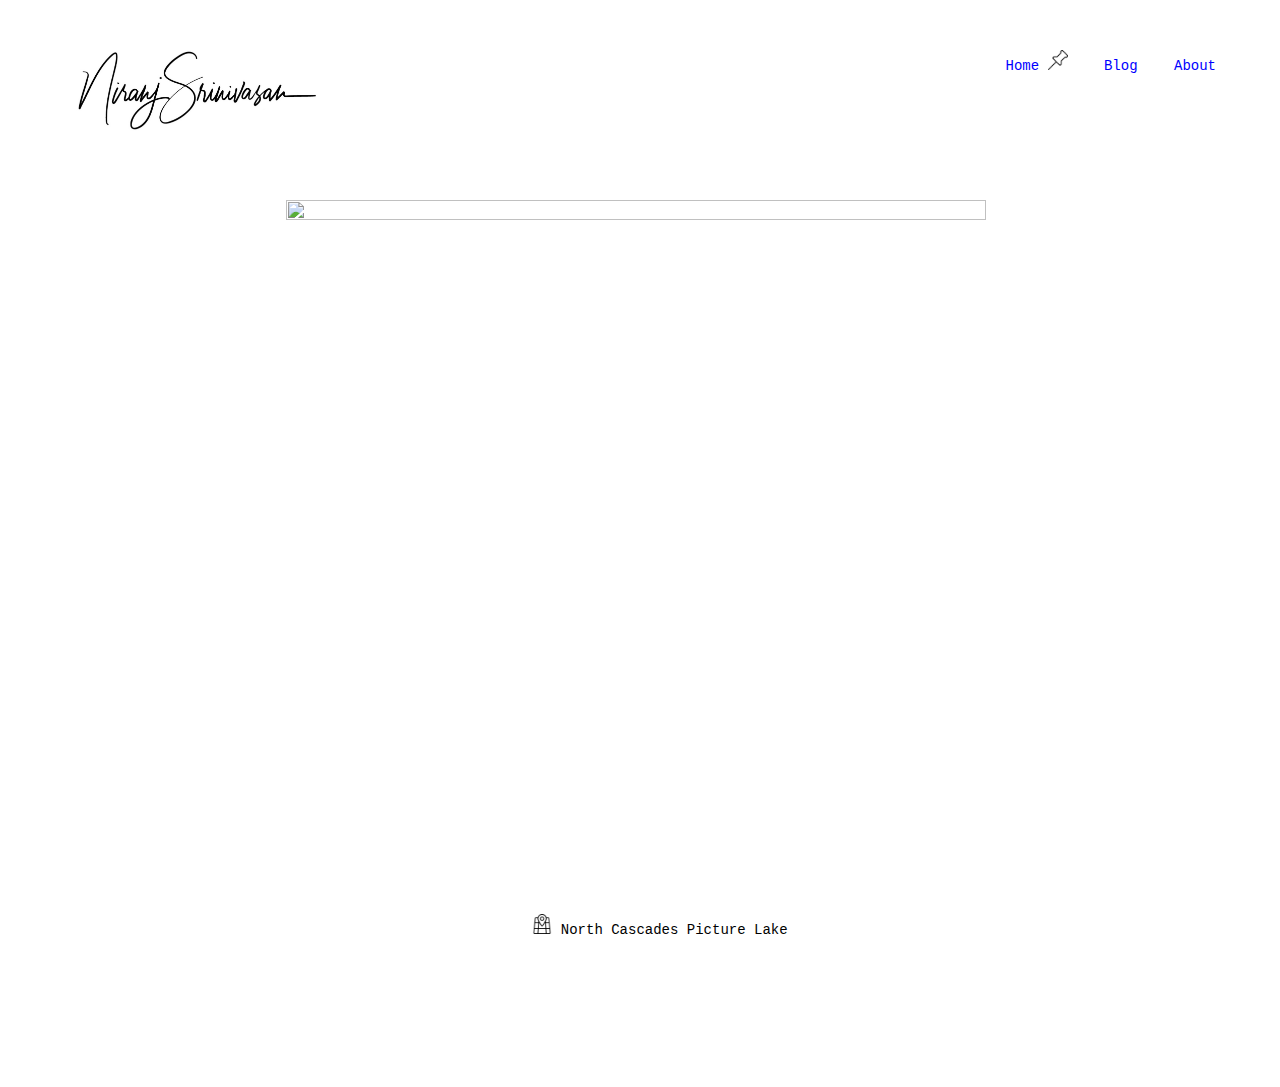
==== index.html @ 47a93896 "Fixed About" ====
<!DOCTYPE html>
<html>
<head>
    <meta charset="utf-8">
    <title>Niranj Srinivasan</title>
    <meta name="description" content="Blog covering photography, travel and technology from Niranj Srinivasan">  
    <meta name="author" content="Niranj Srinivasan"/>
    <link rel="stylesheet" href="/css/style.css?1571009532794">
    <meta name="viewport" content="width=device-width, initial-scale=1">
    <link rel="shortcut icon" href="favicon.ico" type="image/x-icon">
</head>
<body>
<img src="/photos/logo.JPG" alt="Niranj Srinivasan" width="256" height="256">
<div class="nav">
  <a href="index.html" title="Home">Home</a>
  <img height="20" width="20" name="location" src="/icons/pin.png" />
  <a href="blog.html" title="Blog">Blog</a>
  <a href="about.html" title="About">About</a>
</div>    
<div class="container">
<script language="JavaScript"> 
var i = 0; 
var path = new Array(); 
var captions = new Array();

path = ["/photos/hero/picture.JPG", "/photos/hero/natural.jpeg", "/photos/hero/nooksack.jpeg", "/photos/hero/santacruz.JPG", "/photos/hero/keyhole.jpg", "/photos/hero/tulips.JPEG", "/photos/hero/zabriske.jpg"];

captions = ["North Cascades Picture Lake", "Santa Cruz Natural Bridges", "North Cascades Nooksack Falls", "Santa Cruz Sunset", "Big Sur Keyhole Arch", "Skagit Valley Tulips", "Death valley Zabriske Point"];

function swapImage() 
{ 
document.slide.src = path[i]; 
document.getElementById('capslide').innerHTML = captions[i]; 
if(i < path.length - 1) i++; 
else i = 0; 
setTimeout("swapImage()",3000); 
} 
window.onload=swapImage; 
</script> 
<img height="700" name="slide" src="/photos/hero/picture.jpg" width="700" /><br />
<p align="center">
<img height="20" width="20" name="location" src="/icons/maps-pin.png" />
<label id="capslide"></label></p>
<br />
</div>
<script src="//instant.page/3.0.0" type="module" defer integrity="sha384-OeDn4XE77tdHo8pGtE1apMPmAipjoxUQ++eeJa6EtJCfHlvijigWiJpD7VDPWXV1"></script>
<!-- Global site tag (gtag.js) - Google Analytics -->
<script async src="https://www.googletagmanager.com/gtag/js?id=UA-151354692-1"></script>
<script>
  window.dataLayer = window.dataLayer || [];
  function gtag(){dataLayer.push(arguments);}
  gtag('js', new Date());

  gtag('config', 'UA-151354692-1');
</script>
</body>
</html>
---- css/style.css ----
body{font:14px/1.7 Menlo,Monaco,Lucida Console,Liberation Mono,DejaVu Sans Mono,Bitstream Vera Sans Mono,monospace;background:#fff;padding:3em 4em 5em;word-wrap:break-word}.container{max-width:748px;min-width:120px;margin:4em 4em 2em 222px}h1,h2,h3,h4,h5,h6{font-size:inherit}h2,h3{margin-top:2em}h1{font-family:Helvetica;font-size:21px;line-height:1.4}a{color:#00f;text-decoration:none}a:hover{background:#00f;color:#fff}.logo{float:left}.nav{float:right}.nav a{margin:0 0 0 2em}.light,.small{color:#000}.small{font-size:12px}hr{width:200px;margin:1.5em auto;border:none;border-top:1px solid #000;display:block}.caption,blockquote{color:#000}blockquote{font-style:italic;margin:0;padding:0 0 0 1em;border-left:1px solid #000}table{word-break:normal;word-break:keep-all;border-collapse:collapse;border-spacing:0;box-sizing:border-box;font-size:15px;line-height:24px}tr{box-sizing:border-box;border-top:1px solid #000;padding:0}td,th{box-sizing:border-box;border:1px solid #000;padding:5px 12px 6px}h1+.light{margin-top:-.75em;margin-bottom:1.5em}input[type=submit],input[type=text]{font:inherit;font-family:Helvetica;font-size:20px;padding:3px 6px;margin:1em 0;border:1px solid #000}input[type=text]{background:0 0;max-width:100%;min-width:300px;box-shadow:inset 0 1px 2px 0 rgba(0,0,0,.075)}input[type=submit]{padding:3px 12px;color:#00f;background:0 0;border:1px solid #00f;cursor:pointer}blockquote.twitter-tweet{display:block;width:500px;padding:0;max-width:100%;box-sizing:border-box;margin:1em 0;border-radius:5px;border:1px solid #e1e8ed;padding:32px 16px 32px;background:#fff;color:#aaa;font:normal 12px/1.33 "Helvetica Neue",sans-serif}blockquote.twitter-tweet p{color:#292f33;font:inherit;margin:36px 0 12px}.videoContainer{position:relative;height:0;overflow:hidden}.videoContainer.fourthree{padding-bottom:70%}.videoContainer.widescreen{padding-bottom:56.25%}.videoContainer embed,.videoContainer iframe,.videoContainer object{position:absolute;top:0;left:0;width:100%;height:100%;margin:0!important}@font-face{font-family:KaTeX_AMS;src:url(/plugins/katex/files/KaTeX_AMS-Regular.woff2) format("woff2"),url(/plugins/katex/files/KaTeX_AMS-Regular.woff) format("woff"),url(/plugins/katex/files/KaTeX_AMS-Regular.ttf) format("truetype");font-weight:400;font-style:normal}@font-face{font-family:KaTeX_Caligraphic;src:url(/plugins/katex/files/KaTeX_Caligraphic-Bold.woff2) format("woff2"),url(/plugins/katex/files/KaTeX_Caligraphic-Bold.woff) format("woff"),url(/plugins/katex/files/KaTeX_Caligraphic-Bold.ttf) format("truetype");font-weight:700;font-style:normal}@font-face{font-family:KaTeX_Caligraphic;src:url(/plugins/katex/files/KaTeX_Caligraphic-Regular.woff2) format("woff2"),url(/plugins/katex/files/KaTeX_Caligraphic-Regular.woff) format("woff"),url(/plugins/katex/files/KaTeX_Caligraphic-Regular.ttf) format("truetype");font-weight:400;font-style:normal}@font-face{font-family:KaTeX_Fraktur;src:url(/plugins/katex/files/KaTeX_Fraktur-Bold.woff2) format("woff2"),url(/plugins/katex/files/KaTeX_Fraktur-Bold.woff) format("woff"),url(/plugins/katex/files/KaTeX_Fraktur-Bold.ttf) format("truetype");font-weight:700;font-style:normal}@font-face{font-family:KaTeX_Fraktur;src:url(/plugins/katex/files/KaTeX_Fraktur-Regular.woff2) format("woff2"),url(/plugins/katex/files/KaTeX_Fraktur-Regular.woff) format("woff"),url(/plugins/katex/files/KaTeX_Fraktur-Regular.ttf) format("truetype");font-weight:400;font-style:normal}@font-face{font-family:KaTeX_Main;src:url(/plugins/katex/files/KaTeX_Main-Bold.woff2) format("woff2"),url(/plugins/katex/files/KaTeX_Main-Bold.woff) format("woff"),url(/plugins/katex/files/KaTeX_Main-Bold.ttf) format("truetype");font-weight:700;font-style:normal}@font-face{font-family:KaTeX_Main;src:url(/plugins/katex/files/KaTeX_Main-BoldItalic.woff2) format("woff2"),url(/plugins/katex/files/KaTeX_Main-BoldItalic.woff) format("woff"),url(/plugins/katex/files/KaTeX_Main-BoldItalic.ttf) format("truetype");font-weight:700;font-style:italic}@font-face{font-family:KaTeX_Main;src:url(/plugins/katex/files/KaTeX_Main-Italic.woff2) format("woff2"),url(/plugins/katex/files/KaTeX_Main-Italic.woff) format("woff"),url(/plugins/katex/files/KaTeX_Main-Italic.ttf) format("truetype");font-weight:400;font-style:italic}@font-face{font-family:KaTeX_Main;src:url(/plugins/katex/files/KaTeX_Main-Regular.woff2) format("woff2"),url(/plugins/katex/files/KaTeX_Main-Regular.woff) format("woff"),url(/plugins/katex/files/KaTeX_Main-Regular.ttf) format("truetype");font-weight:400;font-style:normal}@font-face{font-family:KaTeX_Math;src:url(/plugins/katex/files/KaTeX_Math-BoldItalic.woff2) format("woff2"),url(/plugins/katex/files/KaTeX_Math-BoldItalic.woff) format("woff"),url(/plugins/katex/files/KaTeX_Math-BoldItalic.ttf) format("truetype");font-weight:700;font-style:italic}@font-face{font-family:KaTeX_Math;src:url(/plugins/katex/files/KaTeX_Math-Italic.woff2) format("woff2"),url(/plugins/katex/files/KaTeX_Math-Italic.woff) format("woff"),url(/plugins/katex/files/KaTeX_Math-Italic.ttf) format("truetype");font-weight:400;font-style:italic}@font-face{font-family:KaTeX_SansSerif;src:url(/plugins/katex/files/KaTeX_SansSerif-Bold.woff2) format("woff2"),url(/plugins/katex/files/KaTeX_SansSerif-Bold.woff) format("woff"),url(/plugins/katex/files/KaTeX_SansSerif-Bold.ttf) format("truetype");font-weight:700;font-style:normal}@font-face{font-family:KaTeX_SansSerif;src:url(/plugins/katex/files/KaTeX_SansSerif-Italic.woff2) format("woff2"),url(/plugins/katex/files/KaTeX_SansSerif-Italic.woff) format("woff"),url(/plugins/katex/files/KaTeX_SansSerif-Italic.ttf) format("truetype");font-weight:400;font-style:italic}@font-face{font-family:KaTeX_SansSerif;src:url(/plugins/katex/files/KaTeX_SansSerif-Regular.woff2) format("woff2"),url(/plugins/katex/files/KaTeX_SansSerif-Regular.woff) format("woff"),url(/plugins/katex/files/KaTeX_SansSerif-Regular.ttf) format("truetype");font-weight:400;font-style:normal}@font-face{font-family:KaTeX_Script;src:url(/plugins/katex/files/KaTeX_Script-Regular.woff2) format("woff2"),url(/plugins/katex/files/KaTeX_Script-Regular.woff) format("woff"),url(/plugins/katex/files/KaTeX_Script-Regular.ttf) format("truetype");font-weight:400;font-style:normal}@font-face{font-family:KaTeX_Size1;src:url(/plugins/katex/files/KaTeX_Size1-Regular.woff2) format("woff2"),url(/plugins/katex/files/KaTeX_Size1-Regular.woff) format("woff"),url(/plugins/katex/files/KaTeX_Size1-Regular.ttf) format("truetype");font-weight:400;font-style:normal}@font-face{font-family:KaTeX_Size2;src:url(/plugins/katex/files/KaTeX_Size2-Regular.woff2) format("woff2"),url(/plugins/katex/files/KaTeX_Size2-Regular.woff) format("woff"),url(/plugins/katex/files/KaTeX_Size2-Regular.ttf) format("truetype");font-weight:400;font-style:normal}@font-face{font-family:KaTeX_Size3;src:url(/plugins/katex/files/KaTeX_Size3-Regular.woff2) format("woff2"),url(/plugins/katex/files/KaTeX_Size3-Regular.woff) format("woff"),url(/plugins/katex/files/KaTeX_Size3-Regular.ttf) format("truetype");font-weight:400;font-style:normal}@font-face{font-family:KaTeX_Size4;src:url(/plugins/katex/files/KaTeX_Size4-Regular.woff2) format("woff2"),url(/plugins/katex/files/KaTeX_Size4-Regular.woff) format("woff"),url(/plugins/katex/files/KaTeX_Size4-Regular.ttf) format("truetype");font-weight:400;font-style:normal}@font-face{font-family:KaTeX_Typewriter;src:url(/plugins/katex/files/KaTeX_Typewriter-Regular.woff2) format("woff2"),url(/plugins/katex/files/KaTeX_Typewriter-Regular.woff) format("woff"),url(/plugins/katex/files/KaTeX_Typewriter-Regular.ttf) format("truetype");font-weight:400;font-style:normal}@media screen{.katex .mtable .vertical-separator{min-width:1px}.katex .hdashline,.katex .hline,.katex .mfrac .frac-line,.katex .overline .overline-line,.katex .rule,.katex .underline .underline-line{min-height:1px}}.katex-display{display:block;margin:1em 0;text-align:center}.katex-display>.katex{display:block;text-align:center;white-space:nowrap}.katex-display>.katex>.katex-html{display:block}.katex-display>.katex>.katex-html>.tag{position:absolute;right:0}.katex{font:normal 1.21em KaTeX_Main,Times New Roman,serif;line-height:1.2;text-indent:0;text-rendering:auto}.katex *{-ms-high-contrast-adjust:none!important}.katex .katex-mathml{position:absolute;clip:rect(1px,1px,1px,1px);padding:0;border:0;height:1px;width:1px;overflow:hidden}.katex .katex-html>.newline{display:block}.katex .base{position:relative;white-space:nowrap;width:min-content}.katex .base,.katex .strut{display:inline-block}.katex .textbf{font-weight:700}.katex .textit{font-style:italic}.katex .textrm{font-family:KaTeX_Main}.katex .textsf{font-family:KaTeX_SansSerif}.katex .texttt{font-family:KaTeX_Typewriter}.katex .mathit{font-family:KaTeX_Math;font-style:italic}.katex .mathrm{font-style:normal}.katex .mathbf{font-family:KaTeX_Main;font-weight:700}.katex .boldsymbol{font-family:KaTeX_Math;font-weight:700;font-style:italic}.katex .amsrm,.katex .mathbb,.katex .textbb{font-family:KaTeX_AMS}.katex .mathcal{font-family:KaTeX_Caligraphic}.katex .mathfrak,.katex .textfrak{font-family:KaTeX_Fraktur}.katex .mathtt{font-family:KaTeX_Typewriter}.katex .mathscr,.katex .textscr{font-family:KaTeX_Script}.katex .mathsf,.katex .textsf{font-family:KaTeX_SansSerif}.katex .mainit{font-family:KaTeX_Main;font-style:italic}.katex .mainrm{font-family:KaTeX_Main;font-style:normal}.katex .vlist-t{display:inline-table;table-layout:fixed}.katex .vlist-r{display:table-row}.katex .vlist{display:table-cell;vertical-align:bottom;position:relative}.katex .vlist>span{display:block;height:0;position:relative}.katex .vlist>span>span{display:inline-block}.katex .vlist>span>.pstrut{overflow:hidden;width:0}.katex .vlist-t2{margin-right:-2px}.katex .vlist-s{display:table-cell;vertical-align:bottom;font-size:1px;width:2px;min-width:2px}.katex .msupsub{text-align:left}.katex .mfrac>span>span{text-align:center}.katex .mfrac .frac-line{display:inline-block;width:100%;border-bottom-style:solid}.katex .mspace{display:inline-block}.katex .clap,.katex .llap,.katex .rlap{width:0;position:relative}.katex .clap>.inner,.katex .llap>.inner,.katex .rlap>.inner{position:absolute}.katex .clap>.fix,.katex .llap>.fix,.katex .rlap>.fix{display:inline-block}.katex .llap>.inner{right:0}.katex .clap>.inner,.katex .rlap>.inner{left:0}.katex .clap>.inner>span{margin-left:-50%;margin-right:50%}.katex .rule{display:inline-block;border:0 solid;position:relative}.katex .hline,.katex .overline .overline-line,.katex .underline .underline-line{display:inline-block;width:100%;border-bottom-style:solid}.katex .hdashline{display:inline-block;width:100%;border-bottom-style:dashed}.katex .sqrt>.root{margin-left:.27777778em;margin-right:-.55555556em}.katex .fontsize-ensurer,.katex .sizing{display:inline-block}.katex .fontsize-ensurer.reset-size1.size1,.katex .sizing.reset-size1.size1{font-size:1em}.katex .fontsize-ensurer.reset-size1.size2,.katex .sizing.reset-size1.size2{font-size:1.2em}.katex .fontsize-ensurer.reset-size1.size3,.katex .sizing.reset-size1.size3{font-size:1.4em}.katex .fontsize-ensurer.reset-size1.size4,.katex .sizing.reset-size1.size4{font-size:1.6em}.katex .fontsize-ensurer.reset-size1.size5,.katex .sizing.reset-size1.size5{font-size:1.8em}.katex .fontsize-ensurer.reset-size1.size6,.katex .sizing.reset-size1.size6{font-size:2em}.katex .fontsize-ensurer.reset-size1.size7,.katex .sizing.reset-size1.size7{font-size:2.4em}.katex .fontsize-ensurer.reset-size1.size8,.katex .sizing.reset-size1.size8{font-size:2.88em}.katex .fontsize-ensurer.reset-size1.size9,.katex .sizing.reset-size1.size9{font-size:3.456em}.katex .fontsize-ensurer.reset-size1.size10,.katex .sizing.reset-size1.size10{font-size:4.148em}.katex .fontsize-ensurer.reset-size1.size11,.katex .sizing.reset-size1.size11{font-size:4.976em}.katex .fontsize-ensurer.reset-size2.size1,.katex .sizing.reset-size2.size1{font-size:.83333333em}.katex .fontsize-ensurer.reset-size2.size2,.katex .sizing.reset-size2.size2{font-size:1em}.katex .fontsize-ensurer.reset-size2.size3,.katex .sizing.reset-size2.size3{font-size:1.16666667em}.katex .fontsize-ensurer.reset-size2.size4,.katex .sizing.reset-size2.size4{font-size:1.33333333em}.katex .fontsize-ensurer.reset-size2.size5,.katex .sizing.reset-size2.size5{font-size:1.5em}.katex .fontsize-ensurer.reset-size2.size6,.katex .sizing.reset-size2.size6{font-size:1.66666667em}.katex .fontsize-ensurer.reset-size2.size7,.katex .sizing.reset-size2.size7{font-size:2em}.katex .fontsize-ensurer.reset-size2.size8,.katex .sizing.reset-size2.size8{font-size:2.4em}.katex .fontsize-ensurer.reset-size2.size9,.katex .sizing.reset-size2.size9{font-size:2.88em}.katex .fontsize-ensurer.reset-size2.size10,.katex .sizing.reset-size2.size10{font-size:3.45666667em}.katex .fontsize-ensurer.reset-size2.size11,.katex .sizing.reset-size2.size11{font-size:4.14666667em}.katex .fontsize-ensurer.reset-size3.size1,.katex .sizing.reset-size3.size1{font-size:.71428571em}.katex .fontsize-ensurer.reset-size3.size2,.katex .sizing.reset-size3.size2{font-size:.85714286em}.katex .fontsize-ensurer.reset-size3.size3,.katex .sizing.reset-size3.size3{font-size:1em}.katex .fontsize-ensurer.reset-size3.size4,.katex .sizing.reset-size3.size4{font-size:1.14285714em}.katex .fontsize-ensurer.reset-size3.size5,.katex .sizing.reset-size3.size5{font-size:1.28571429em}.katex .fontsize-ensurer.reset-size3.size6,.katex .sizing.reset-size3.size6{font-size:1.42857143em}.katex .fontsize-ensurer.reset-size3.size7,.katex .sizing.reset-size3.size7{font-size:1.71428571em}.katex .fontsize-ensurer.reset-size3.size8,.katex .sizing.reset-size3.size8{font-size:2.05714286em}.katex .fontsize-ensurer.reset-size3.size9,.katex .sizing.reset-size3.size9{font-size:2.46857143em}.katex .fontsize-ensurer.reset-size3.size10,.katex .sizing.reset-size3.size10{font-size:2.96285714em}.katex .fontsize-ensurer.reset-size3.size11,.katex .sizing.reset-size3.size11{font-size:3.55428571em}.katex .fontsize-ensurer.reset-size4.size1,.katex .sizing.reset-size4.size1{font-size:.625em}.katex .fontsize-ensurer.reset-size4.size2,.katex .sizing.reset-size4.size2{font-size:.75em}.katex .fontsize-ensurer.reset-size4.size3,.katex .sizing.reset-size4.size3{font-size:.875em}.katex .fontsize-ensurer.reset-size4.size4,.katex .sizing.reset-size4.size4{font-size:1em}.katex .fontsize-ensurer.reset-size4.size5,.katex .sizing.reset-size4.size5{font-size:1.125em}.katex .fontsize-ensurer.reset-size4.size6,.katex .sizing.reset-size4.size6{font-size:1.25em}.katex .fontsize-ensurer.reset-size4.size7,.katex .sizing.reset-size4.size7{font-size:1.5em}.katex .fontsize-ensurer.reset-size4.size8,.katex .sizing.reset-size4.size8{font-size:1.8em}.katex .fontsize-ensurer.reset-size4.size9,.katex .sizing.reset-size4.size9{font-size:2.16em}.katex .fontsize-ensurer.reset-size4.size10,.katex .sizing.reset-size4.size10{font-size:2.5925em}.katex .fontsize-ensurer.reset-size4.size11,.katex .sizing.reset-size4.size11{font-size:3.11em}.katex .fontsize-ensurer.reset-size5.size1,.katex .sizing.reset-size5.size1{font-size:.55555556em}.katex .fontsize-ensurer.reset-size5.size2,.katex .sizing.reset-size5.size2{font-size:.66666667em}.katex .fontsize-ensurer.reset-size5.size3,.katex .sizing.reset-size5.size3{font-size:.77777778em}.katex .fontsize-ensurer.reset-size5.size4,.katex .sizing.reset-size5.size4{font-size:.88888889em}.katex .fontsize-ensurer.reset-size5.size5,.katex .sizing.reset-size5.size5{font-size:1em}.katex .fontsize-ensurer.reset-size5.size6,.katex .sizing.reset-size5.size6{font-size:1.11111111em}.katex .fontsize-ensurer.reset-size5.size7,.katex .sizing.reset-size5.size7{font-size:1.33333333em}.katex .fontsize-ensurer.reset-size5.size8,.katex .sizing.reset-size5.size8{font-size:1.6em}.katex .fontsize-ensurer.reset-size5.size9,.katex .sizing.reset-size5.size9{font-size:1.92em}.katex .fontsize-ensurer.reset-size5.size10,.katex .sizing.reset-size5.size10{font-size:2.30444444em}.katex .fontsize-ensurer.reset-size5.size11,.katex .sizing.reset-size5.size11{font-size:2.76444444em}.katex .fontsize-ensurer.reset-size6.size1,.katex .sizing.reset-size6.size1{font-size:.5em}.katex .fontsize-ensurer.reset-size6.size2,.katex .sizing.reset-size6.size2{font-size:.6em}.katex .fontsize-ensurer.reset-size6.size3,.katex .sizing.reset-size6.size3{font-size:.7em}.katex .fontsize-ensurer.reset-size6.size4,.katex .sizing.reset-size6.size4{font-size:.8em}.katex .fontsize-ensurer.reset-size6.size5,.katex .sizing.reset-size6.size5{font-size:.9em}.katex .fontsize-ensurer.reset-size6.size6,.katex .sizing.reset-size6.size6{font-size:1em}.katex .fontsize-ensurer.reset-size6.size7,.katex .sizing.reset-size6.size7{font-size:1.2em}.katex .fontsize-ensurer.reset-size6.size8,.katex .sizing.reset-size6.size8{font-size:1.44em}.katex .fontsize-ensurer.reset-size6.size9,.katex .sizing.reset-size6.size9{font-size:1.728em}.katex .fontsize-ensurer.reset-size6.size10,.katex .sizing.reset-size6.size10{font-size:2.074em}.katex .fontsize-ensurer.reset-size6.size11,.katex .sizing.reset-size6.size11{font-size:2.488em}.katex .fontsize-ensurer.reset-size7.size1,.katex .sizing.reset-size7.size1{font-size:.41666667em}.katex .fontsize-ensurer.reset-size7.size2,.katex .sizing.reset-size7.size2{font-size:.5em}.katex .fontsize-ensurer.reset-size7.size3,.katex .sizing.reset-size7.size3{font-size:.58333333em}.katex .fontsize-ensurer.reset-size7.size4,.katex .sizing.reset-size7.size4{font-size:.66666667em}.katex .fontsize-ensurer.reset-size7.size5,.katex .sizing.reset-size7.size5{font-size:.75em}.katex .fontsize-ensurer.reset-size7.size6,.katex .sizing.reset-size7.size6{font-size:.83333333em}.katex .fontsize-ensurer.reset-size7.size7,.katex .sizing.reset-size7.size7{font-size:1em}.katex .fontsize-ensurer.reset-size7.size8,.katex .sizing.reset-size7.size8{font-size:1.2em}.katex .fontsize-ensurer.reset-size7.size9,.katex .sizing.reset-size7.size9{font-size:1.44em}.katex .fontsize-ensurer.reset-size7.size10,.katex .sizing.reset-size7.size10{font-size:1.72833333em}.katex .fontsize-ensurer.reset-size7.size11,.katex .sizing.reset-size7.size11{font-size:2.07333333em}.katex .fontsize-ensurer.reset-size8.size1,.katex .sizing.reset-size8.size1{font-size:.34722222em}.katex .fontsize-ensurer.reset-size8.size2,.katex .sizing.reset-size8.size2{font-size:.41666667em}.katex .fontsize-ensurer.reset-size8.size3,.katex .sizing.reset-size8.size3{font-size:.48611111em}.katex .fontsize-ensurer.reset-size8.size4,.katex .sizing.reset-size8.size4{font-size:.55555556em}.katex .fontsize-ensurer.reset-size8.size5,.katex .sizing.reset-size8.size5{font-size:.625em}.katex .fontsize-ensurer.reset-size8.size6,.katex .sizing.reset-size8.size6{font-size:.69444444em}.katex .fontsize-ensurer.reset-size8.size7,.katex .sizing.reset-size8.size7{font-size:.83333333em}.katex .fontsize-ensurer.reset-size8.size8,.katex .sizing.reset-size8.size8{font-size:1em}.katex .fontsize-ensurer.reset-size8.size9,.katex .sizing.reset-size8.size9{font-size:1.2em}.katex .fontsize-ensurer.reset-size8.size10,.katex .sizing.reset-size8.size10{font-size:1.44027778em}.katex .fontsize-ensurer.reset-size8.size11,.katex .sizing.reset-size8.size11{font-size:1.72777778em}.katex .fontsize-ensurer.reset-size9.size1,.katex .sizing.reset-size9.size1{font-size:.28935185em}.katex .fontsize-ensurer.reset-size9.size2,.katex .sizing.reset-size9.size2{font-size:.34722222em}.katex .fontsize-ensurer.reset-size9.size3,.katex .sizing.reset-size9.size3{font-size:.40509259em}.katex .fontsize-ensurer.reset-size9.size4,.katex .sizing.reset-size9.size4{font-size:.46296296em}.katex .fontsize-ensurer.reset-size9.size5,.katex .sizing.reset-size9.size5{font-size:.52083333em}.katex .fontsize-ensurer.reset-size9.size6,.katex .sizing.reset-size9.size6{font-size:.5787037em}.katex .fontsize-ensurer.reset-size9.size7,.katex .sizing.reset-size9.size7{font-size:.69444444em}.katex .fontsize-ensurer.reset-size9.size8,.katex .sizing.reset-size9.size8{font-size:.83333333em}.katex .fontsize-ensurer.reset-size9.size9,.katex .sizing.reset-size9.size9{font-size:1em}.katex .fontsize-ensurer.reset-size9.size10,.katex .sizing.reset-size9.size10{font-size:1.20023148em}.katex .fontsize-ensurer.reset-size9.size11,.katex .sizing.reset-size9.size11{font-size:1.43981481em}.katex .fontsize-ensurer.reset-size10.size1,.katex .sizing.reset-size10.size1{font-size:.24108004em}.katex .fontsize-ensurer.reset-size10.size2,.katex .sizing.reset-size10.size2{font-size:.28929605em}.katex .fontsize-ensurer.reset-size10.size3,.katex .sizing.reset-size10.size3{font-size:.33751205em}.katex .fontsize-ensurer.reset-size10.size4,.katex .sizing.reset-size10.size4{font-size:.38572806em}.katex .fontsize-ensurer.reset-size10.size5,.katex .sizing.reset-size10.size5{font-size:.43394407em}.katex .fontsize-ensurer.reset-size10.size6,.katex .sizing.reset-size10.size6{font-size:.48216008em}.katex .fontsize-ensurer.reset-size10.size7,.katex .sizing.reset-size10.size7{font-size:.57859209em}.katex .fontsize-ensurer.reset-size10.size8,.katex .sizing.reset-size10.size8{font-size:.69431051em}.katex .fontsize-ensurer.reset-size10.size9,.katex .sizing.reset-size10.size9{font-size:.83317261em}.katex .fontsize-ensurer.reset-size10.size10,.katex .sizing.reset-size10.size10{font-size:1em}.katex .fontsize-ensurer.reset-size10.size11,.katex .sizing.reset-size10.size11{font-size:1.19961427em}.katex .fontsize-ensurer.reset-size11.size1,.katex .sizing.reset-size11.size1{font-size:.20096463em}.katex .fontsize-ensurer.reset-size11.size2,.katex .sizing.reset-size11.size2{font-size:.24115756em}.katex .fontsize-ensurer.reset-size11.size3,.katex .sizing.reset-size11.size3{font-size:.28135048em}.katex .fontsize-ensurer.reset-size11.size4,.katex .sizing.reset-size11.size4{font-size:.32154341em}.katex .fontsize-ensurer.reset-size11.size5,.katex .sizing.reset-size11.size5{font-size:.36173633em}.katex .fontsize-ensurer.reset-size11.size6,.katex .sizing.reset-size11.size6{font-size:.40192926em}.katex .fontsize-ensurer.reset-size11.size7,.katex .sizing.reset-size11.size7{font-size:.48231511em}.katex .fontsize-ensurer.reset-size11.size8,.katex .sizing.reset-size11.size8{font-size:.57877814em}.katex .fontsize-ensurer.reset-size11.size9,.katex .sizing.reset-size11.size9{font-size:.69453376em}.katex .fontsize-ensurer.reset-size11.size10,.katex .sizing.reset-size11.size10{font-size:.83360129em}.katex .fontsize-ensurer.reset-size11.size11,.katex .sizing.reset-size11.size11{font-size:1em}.katex .delimsizing.size1{font-family:KaTeX_Size1}.katex .delimsizing.size2{font-family:KaTeX_Size2}.katex .delimsizing.size3{font-family:KaTeX_Size3}.katex .delimsizing.size4{font-family:KaTeX_Size4}.katex .delimsizing.mult .delim-size1>span{font-family:KaTeX_Size1}.katex .delimsizing.mult .delim-size4>span{font-family:KaTeX_Size4}.katex .nulldelimiter{display:inline-block;width:.12em}.katex .delimcenter,.katex .op-symbol{position:relative}.katex .op-symbol.small-op{font-family:KaTeX_Size1}.katex .op-symbol.large-op{font-family:KaTeX_Size2}.katex .accent>.vlist-t,.katex .op-limits>.vlist-t{text-align:center}.katex .accent .accent-body:not(.accent-full){width:0}.katex .accent .accent-body{position:relative}.katex .overlay{display:block}.katex .mtable .vertical-separator{display:inline-block;margin:0 -.025em;border-right:.05em solid}.katex .mtable .vs-dashed{border-right:.05em dashed}.katex .mtable .arraycolsep{display:inline-block}.katex .mtable .col-align-c>.vlist-t{text-align:center}.katex .mtable .col-align-l>.vlist-t{text-align:left}.katex .mtable .col-align-r>.vlist-t{text-align:right}.katex .svg-align{text-align:left}.katex svg{display:block;position:absolute;width:100%;height:inherit;fill:currentColor;stroke:currentColor;fill-rule:nonzero;fill-opacity:1;stroke-width:1;stroke-linecap:butt;stroke-linejoin:miter;stroke-miterlimit:4;stroke-dasharray:none;stroke-dashoffset:0;stroke-opacity:1}.katex svg path{stroke:none}.katex .stretchy{width:100%;display:block;position:relative;overflow:hidden}.katex .stretchy:after,.katex .stretchy:before{content:""}.katex .hide-tail{width:100%;position:relative;overflow:hidden}.katex .halfarrow-left{position:absolute;left:0;width:50.2%;overflow:hidden}.katex .halfarrow-right{position:absolute;right:0;width:50.2%;overflow:hidden}.katex .brace-left{position:absolute;left:0;width:25.1%;overflow:hidden}.katex .brace-center{position:absolute;left:25%;width:50%;overflow:hidden}.katex .brace-right{position:absolute;right:0;width:25.1%;overflow:hidden}.katex .x-arrow-pad{padding:0 .5em}.katex .mover,.katex .munder,.katex .x-arrow{text-align:center}.katex .boxpad{padding:0 .3em}.katex .fbox{box-sizing:border-box;border:.04em solid #000}.katex .fcolorbox{box-sizing:border-box;border:.04em solid}.katex .cancel-pad{padding:0 .2em}.katex .cancel-lap{margin-left:-.2em;margin-right:-.2em}.katex .sout{border-bottom-style:solid;border-bottom-width:.08em}div,p,section{position:relative;overflow:visible}.image{overflow:visible!important}.left,.right{position:relative;z-index:667}.wide{overflow:visible!important}.zoom-overlay-open .left,.zoom-overlay-open .right{z-index:auto}img[data-action=zoom]{cursor:pointer;cursor:-webkit-zoom-in;cursor:-moz-zoom-in}.zoom-img,.zoom-img-wrap{position:relative;z-index:666;-webkit-transition:all .3s;-o-transition:all .3s;transition:all .3s}img.zoom-img{cursor:pointer;cursor:-webkit-zoom-out;cursor:-moz-zoom-out}.zoom-overlay{z-index:420;background:#fff;position:fixed;top:0;left:0;right:0;bottom:0;pointer-events:none;filter:"alpha(opacity=0)";opacity:0;-webkit-transition:opacity .3s;-o-transition:opacity .3s;transition:opacity .3s}.zoom-overlay-open .zoom-overlay{filter:"alpha(opacity=100)";opacity:1}.footnote-ref{font-size:12px;line-height:.5em;vertical-align:baseline;position:relative;top:-.4em}.katex{font-size:1.2em}.caption{display:block}blockquote.twitter-tweet{padding:2em}blockquote.twitter-tweet p{margin:0}.pull-double,.pull-single{margin-left:-.6em}.push-double,.push-single{margin-right:.6em}img{max-width:100%;height:auto}pre{padding:.7em 1em;margin:0 -1em}code,pre{font:inherit}.hljs{display:block;overflow-x:auto}.hljs-comment,.hljs-quote{font-style:italic}.hljs-keyword,.hljs-selector-tag,.hljs-subst{color:#000;font-weight:700}.hljs-section,.hljs-selector-id,.hljs-title{color:#000;font-weight:700}.hljs-subst{font-weight:400}.hljs-class .hljs-title,.hljs-name,.hljs-type{font-weight:700}.hljs-bullet,.hljs-link,.hljs-symbol{color:#000}.hljs-built_in,.hljs-builtin-name{color:#000;text-decoration:underline}.hljs-meta{color:#000;opactity:.5;font-weight:700}.hljs-deletion{color:#fff}.hljs-addition{color:#000}.hljs-emphasis{font-style:italic}.hljs-strong{font-weight:700}.container{position:relative}.margin{position:absolute;box-sizing:border-box;width:29.3333%}.margin p{font-style:italic}.left.margin{left:-29.3333%;padding-right:30px;text-align:right}.right.margin{right:-29.3333%;padding-left:30px}.wide{width:158.6666667%;margin-left:-29.3333333%;overflow:auto}.wide.left,.wide.right{width:129.3333333%;float:none}.wide.left{margin:0 0 0 -29.3333333%}.wide.right{margin:0 -29.3333333% 0 0}.margin p{margin-top:2px}.margin h1,.margin h2,.margin h3{margin-top:0}.column{box-sizing:border-box;float:left}.column.two{width:50%;padding-right:12px}.column.three{width:33%;padding-right:24px}.column.two+.column.two{padding:0 0 0 12px}@media screen and (max-width:1060px){.margin,.margin.left,.margin.right{position:relative;display:block;top:auto;left:auto;right:auto;bottom:auto}.margin.right{float:right}.margin.left{text-align:left;float:left}.wide,.wide.left,.wide.right{width:100%;margin:0}}@media screen and (max-width:600px){.margin{width:40%}.margin.right{padding-left:16px}.margin.left{padding-right:16px}}.clear{width:100%;clear:both}.archive h2.margin,.archive h3.margin{margin:0}.archive h2.margin.left{left:-45%}@media screen and (max-width:1200px){.container{margin-left:140px}}@media screen and (max-width:1060px){.container{margin:2em 16px 16px}.archive h2.margin.left{left:auto}}@media screen and (max-width:1060px){.archive .margin{display:block;width:100%}}@media screen and (max-width:800px){.index .margin{display:block;width:100%}}@media screen and (max-width:600px){body{padding:.4em}.container{margin:1em 0 2em;padding-top:.5em;border-top:1px solid rgba(0,0,0,.1);min-width:auto}input{font-size:1em}input[type=text]{min-width:200px}.nav{float:none;display:block;margin:0;width:100%}.nav a{margin:0 1em 0 0;color:#000}}
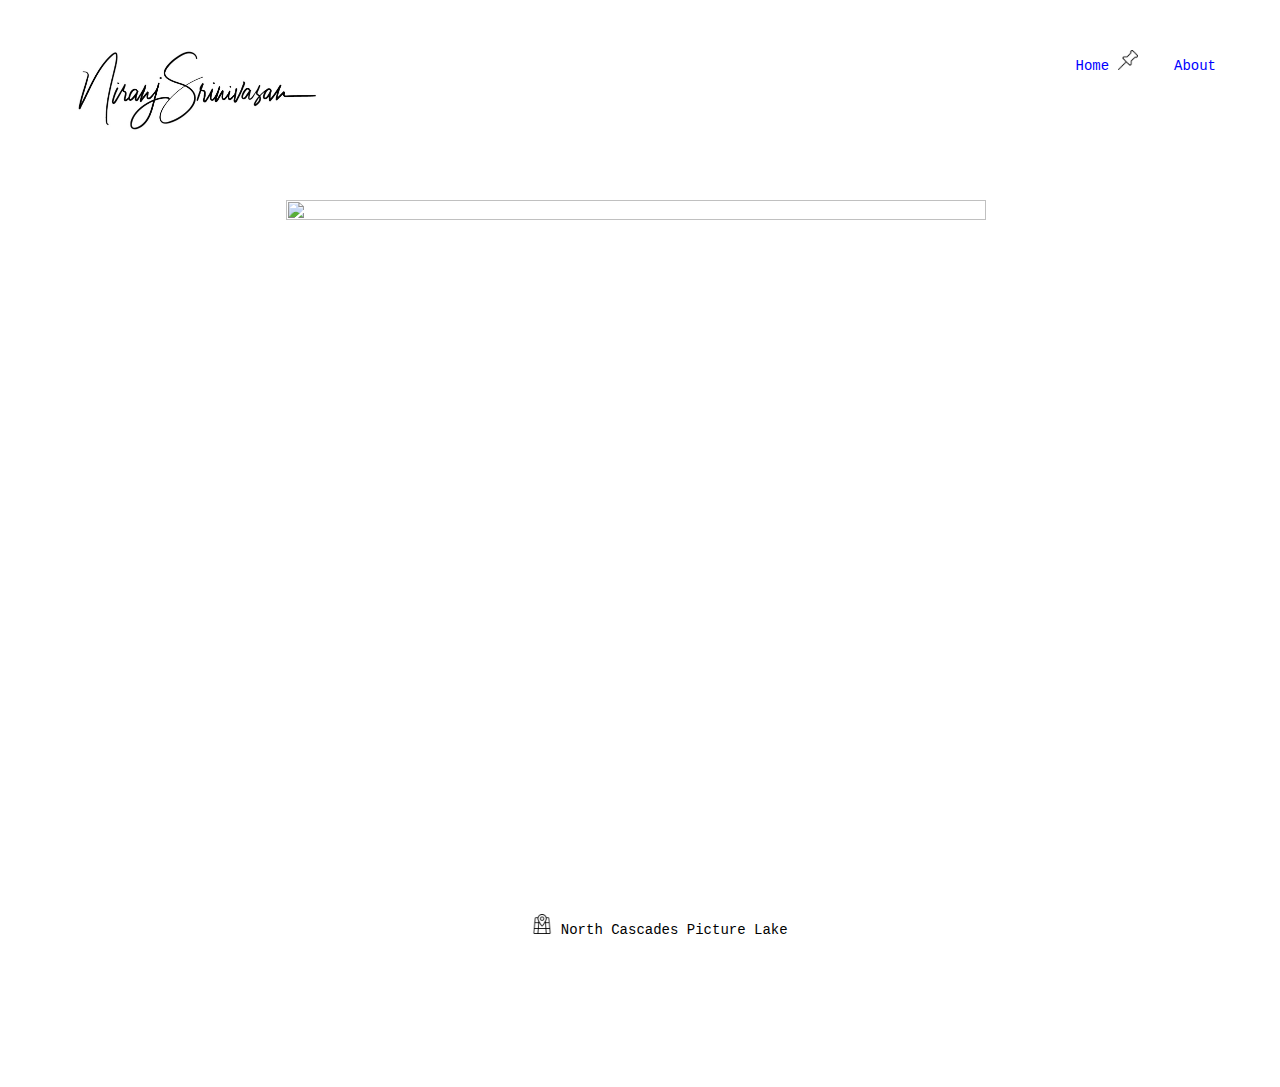
==== commit 220293d2: "Removed blog and fixed photo" ====
--- a/index.html
+++ b/index.html
@@ -14,7 +14,6 @@
 <div class="nav">
   <a href="index.html" title="Home">Home</a>
   <img height="20" width="20" name="location" src="/icons/pin.png" />
-  <a href="blog.html" title="Blog">Blog</a>
   <a href="about.html" title="About">About</a>
 </div>    
 <div class="container">
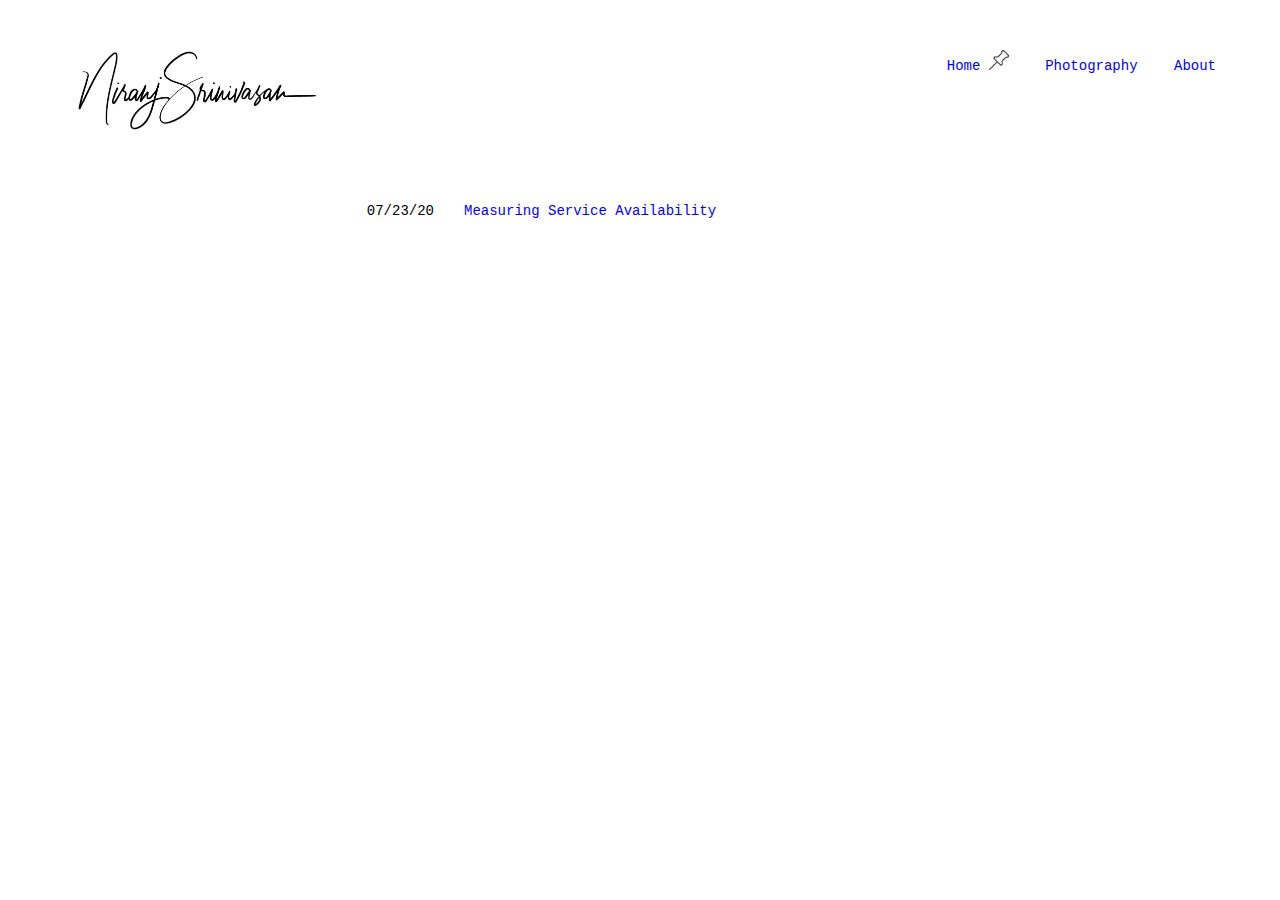
==== commit 14bd9ad7: "Updated site" ====
--- a/index.html
+++ b/index.html
@@ -3,44 +3,25 @@
 <head>
     <meta charset="utf-8">
     <title>Niranj Srinivasan</title>
-    <meta name="description" content="Blog covering photography, travel and technology from Niranj Srinivasan">  
+    <meta name="description" content="Personal blog covering technology, photography and travel from Niranj Srinivasan">
     <meta name="author" content="Niranj Srinivasan"/>
     <link rel="stylesheet" href="/css/style.css?1571009532794">
     <meta name="viewport" content="width=device-width, initial-scale=1">
-    <link rel="shortcut icon" href="favicon.ico" type="image/x-icon">
 </head>
 <body>
 <img src="/photos/logo.JPG" alt="Niranj Srinivasan" width="256" height="256">
 <div class="nav">
   <a href="index.html" title="Home">Home</a>
   <img height="20" width="20" name="location" src="/icons/pin.png" />
+  <a href="photos.html" title="Photography">Photography</a>
   <a href="about.html" title="About">About</a>
 </div>    
 <div class="container">
-<script language="JavaScript"> 
-var i = 0; 
-var path = new Array(); 
-var captions = new Array();
-
-path = ["/photos/hero/picture.JPG", "/photos/hero/natural.jpeg", "/photos/hero/nooksack.jpeg", "/photos/hero/santacruz.JPG", "/photos/hero/keyhole.jpg", "/photos/hero/tulips.JPEG", "/photos/hero/zabriske.jpg"];
-
-captions = ["North Cascades Picture Lake", "Santa Cruz Natural Bridges", "North Cascades Nooksack Falls", "Santa Cruz Sunset", "Big Sur Keyhole Arch", "Skagit Valley Tulips", "Death valley Zabriske Point"];
-
-function swapImage() 
-{ 
-document.slide.src = path[i]; 
-document.getElementById('capslide').innerHTML = captions[i]; 
-if(i < path.length - 1) i++; 
-else i = 0; 
-setTimeout("swapImage()",3000); 
-} 
-window.onload=swapImage; 
-</script> 
-<img height="700" name="slide" src="/photos/hero/picture.jpg" width="700" /><br />
-<p align="center">
-<img height="20" width="20" name="location" src="/icons/maps-pin.png" />
-<label id="capslide"></label></p>
-<br />
+  <p>
+    <span class="light margin left">07/23/20</span>
+    <a href="/posts/service-availability.html">Measuring Service Availability</a>
+  </p>
+  <br />
 </div>
 <script src="//instant.page/3.0.0" type="module" defer integrity="sha384-OeDn4XE77tdHo8pGtE1apMPmAipjoxUQ++eeJa6EtJCfHlvijigWiJpD7VDPWXV1"></script>
 <!-- Global site tag (gtag.js) - Google Analytics -->
@@ -53,4 +34,4 @@
   gtag('config', 'UA-151354692-1');
 </script>
 </body>
-</html>+</html>
--- a/css/style.css
+++ b/css/style.css
@@ -1 +1,2 @@
-body{font:14px/1.7 Menlo,Monaco,Lucida Console,Liberation Mono,DejaVu Sans Mono,Bitstream Vera Sans Mono,monospace;background:#fff;padding:3em 4em 5em;word-wrap:break-word}.container{max-width:748px;min-width:120px;margin:4em 4em 2em 222px}h1,h2,h3,h4,h5,h6{font-size:inherit}h2,h3{margin-top:2em}h1{font-family:Helvetica;font-size:21px;line-height:1.4}a{color:#00f;text-decoration:none}a:hover{background:#00f;color:#fff}.logo{float:left}.nav{float:right}.nav a{margin:0 0 0 2em}.light,.small{color:#000}.small{font-size:12px}hr{width:200px;margin:1.5em auto;border:none;border-top:1px solid #000;display:block}.caption,blockquote{color:#000}blockquote{font-style:italic;margin:0;padding:0 0 0 1em;border-left:1px solid #000}table{word-break:normal;word-break:keep-all;border-collapse:collapse;border-spacing:0;box-sizing:border-box;font-size:15px;line-height:24px}tr{box-sizing:border-box;border-top:1px solid #000;padding:0}td,th{box-sizing:border-box;border:1px solid #000;padding:5px 12px 6px}h1+.light{margin-top:-.75em;margin-bottom:1.5em}input[type=submit],input[type=text]{font:inherit;font-family:Helvetica;font-size:20px;padding:3px 6px;margin:1em 0;border:1px solid #000}input[type=text]{background:0 0;max-width:100%;min-width:300px;box-shadow:inset 0 1px 2px 0 rgba(0,0,0,.075)}input[type=submit]{padding:3px 12px;color:#00f;background:0 0;border:1px solid #00f;cursor:pointer}blockquote.twitter-tweet{display:block;width:500px;padding:0;max-width:100%;box-sizing:border-box;margin:1em 0;border-radius:5px;border:1px solid #e1e8ed;padding:32px 16px 32px;background:#fff;color:#aaa;font:normal 12px/1.33 "Helvetica Neue",sans-serif}blockquote.twitter-tweet p{color:#292f33;font:inherit;margin:36px 0 12px}.videoContainer{position:relative;height:0;overflow:hidden}.videoContainer.fourthree{padding-bottom:70%}.videoContainer.widescreen{padding-bottom:56.25%}.videoContainer embed,.videoContainer iframe,.videoContainer object{position:absolute;top:0;left:0;width:100%;height:100%;margin:0!important}@font-face{font-family:KaTeX_AMS;src:url(/plugins/katex/files/KaTeX_AMS-Regular.woff2) format("woff2"),url(/plugins/katex/files/KaTeX_AMS-Regular.woff) format("woff"),url(/plugins/katex/files/KaTeX_AMS-Regular.ttf) format("truetype");font-weight:400;font-style:normal}@font-face{font-family:KaTeX_Caligraphic;src:url(/plugins/katex/files/KaTeX_Caligraphic-Bold.woff2) format("woff2"),url(/plugins/katex/files/KaTeX_Caligraphic-Bold.woff) format("woff"),url(/plugins/katex/files/KaTeX_Caligraphic-Bold.ttf) format("truetype");font-weight:700;font-style:normal}@font-face{font-family:KaTeX_Caligraphic;src:url(/plugins/katex/files/KaTeX_Caligraphic-Regular.woff2) format("woff2"),url(/plugins/katex/files/KaTeX_Caligraphic-Regular.woff) format("woff"),url(/plugins/katex/files/KaTeX_Caligraphic-Regular.ttf) format("truetype");font-weight:400;font-style:normal}@font-face{font-family:KaTeX_Fraktur;src:url(/plugins/katex/files/KaTeX_Fraktur-Bold.woff2) format("woff2"),url(/plugins/katex/files/KaTeX_Fraktur-Bold.woff) format("woff"),url(/plugins/katex/files/KaTeX_Fraktur-Bold.ttf) format("truetype");font-weight:700;font-style:normal}@font-face{font-family:KaTeX_Fraktur;src:url(/plugins/katex/files/KaTeX_Fraktur-Regular.woff2) format("woff2"),url(/plugins/katex/files/KaTeX_Fraktur-Regular.woff) format("woff"),url(/plugins/katex/files/KaTeX_Fraktur-Regular.ttf) format("truetype");font-weight:400;font-style:normal}@font-face{font-family:KaTeX_Main;src:url(/plugins/katex/files/KaTeX_Main-Bold.woff2) format("woff2"),url(/plugins/katex/files/KaTeX_Main-Bold.woff) format("woff"),url(/plugins/katex/files/KaTeX_Main-Bold.ttf) format("truetype");font-weight:700;font-style:normal}@font-face{font-family:KaTeX_Main;src:url(/plugins/katex/files/KaTeX_Main-BoldItalic.woff2) format("woff2"),url(/plugins/katex/files/KaTeX_Main-BoldItalic.woff) format("woff"),url(/plugins/katex/files/KaTeX_Main-BoldItalic.ttf) format("truetype");font-weight:700;font-style:italic}@font-face{font-family:KaTeX_Main;src:url(/plugins/katex/files/KaTeX_Main-Italic.woff2) format("woff2"),url(/plugins/katex/files/KaTeX_Main-Italic.woff) format("woff"),url(/plugins/katex/files/KaTeX_Main-Italic.ttf) format("truetype");font-weight:400;font-style:italic}@font-face{font-family:KaTeX_Main;src:url(/plugins/katex/files/KaTeX_Main-Regular.woff2) format("woff2"),url(/plugins/katex/files/KaTeX_Main-Regular.woff) format("woff"),url(/plugins/katex/files/KaTeX_Main-Regular.ttf) format("truetype");font-weight:400;font-style:normal}@font-face{font-family:KaTeX_Math;src:url(/plugins/katex/files/KaTeX_Math-BoldItalic.woff2) format("woff2"),url(/plugins/katex/files/KaTeX_Math-BoldItalic.woff) format("woff"),url(/plugins/katex/files/KaTeX_Math-BoldItalic.ttf) format("truetype");font-weight:700;font-style:italic}@font-face{font-family:KaTeX_Math;src:url(/plugins/katex/files/KaTeX_Math-Italic.woff2) format("woff2"),url(/plugins/katex/files/KaTeX_Math-Italic.woff) format("woff"),url(/plugins/katex/files/KaTeX_Math-Italic.ttf) format("truetype");font-weight:400;font-style:italic}@font-face{font-family:KaTeX_SansSerif;src:url(/plugins/katex/files/KaTeX_SansSerif-Bold.woff2) format("woff2"),url(/plugins/katex/files/KaTeX_SansSerif-Bold.woff) format("woff"),url(/plugins/katex/files/KaTeX_SansSerif-Bold.ttf) format("truetype");font-weight:700;font-style:normal}@font-face{font-family:KaTeX_SansSerif;src:url(/plugins/katex/files/KaTeX_SansSerif-Italic.woff2) format("woff2"),url(/plugins/katex/files/KaTeX_SansSerif-Italic.woff) format("woff"),url(/plugins/katex/files/KaTeX_SansSerif-Italic.ttf) format("truetype");font-weight:400;font-style:italic}@font-face{font-family:KaTeX_SansSerif;src:url(/plugins/katex/files/KaTeX_SansSerif-Regular.woff2) format("woff2"),url(/plugins/katex/files/KaTeX_SansSerif-Regular.woff) format("woff"),url(/plugins/katex/files/KaTeX_SansSerif-Regular.ttf) format("truetype");font-weight:400;font-style:normal}@font-face{font-family:KaTeX_Script;src:url(/plugins/katex/files/KaTeX_Script-Regular.woff2) format("woff2"),url(/plugins/katex/files/KaTeX_Script-Regular.woff) format("woff"),url(/plugins/katex/files/KaTeX_Script-Regular.ttf) format("truetype");font-weight:400;font-style:normal}@font-face{font-family:KaTeX_Size1;src:url(/plugins/katex/files/KaTeX_Size1-Regular.woff2) format("woff2"),url(/plugins/katex/files/KaTeX_Size1-Regular.woff) format("woff"),url(/plugins/katex/files/KaTeX_Size1-Regular.ttf) format("truetype");font-weight:400;font-style:normal}@font-face{font-family:KaTeX_Size2;src:url(/plugins/katex/files/KaTeX_Size2-Regular.woff2) format("woff2"),url(/plugins/katex/files/KaTeX_Size2-Regular.woff) format("woff"),url(/plugins/katex/files/KaTeX_Size2-Regular.ttf) format("truetype");font-weight:400;font-style:normal}@font-face{font-family:KaTeX_Size3;src:url(/plugins/katex/files/KaTeX_Size3-Regular.woff2) format("woff2"),url(/plugins/katex/files/KaTeX_Size3-Regular.woff) format("woff"),url(/plugins/katex/files/KaTeX_Size3-Regular.ttf) format("truetype");font-weight:400;font-style:normal}@font-face{font-family:KaTeX_Size4;src:url(/plugins/katex/files/KaTeX_Size4-Regular.woff2) format("woff2"),url(/plugins/katex/files/KaTeX_Size4-Regular.woff) format("woff"),url(/plugins/katex/files/KaTeX_Size4-Regular.ttf) format("truetype");font-weight:400;font-style:normal}@font-face{font-family:KaTeX_Typewriter;src:url(/plugins/katex/files/KaTeX_Typewriter-Regular.woff2) format("woff2"),url(/plugins/katex/files/KaTeX_Typewriter-Regular.woff) format("woff"),url(/plugins/katex/files/KaTeX_Typewriter-Regular.ttf) format("truetype");font-weight:400;font-style:normal}@media screen{.katex .mtable .vertical-separator{min-width:1px}.katex .hdashline,.katex .hline,.katex .mfrac .frac-line,.katex .overline .overline-line,.katex .rule,.katex .underline .underline-line{min-height:1px}}.katex-display{display:block;margin:1em 0;text-align:center}.katex-display>.katex{display:block;text-align:center;white-space:nowrap}.katex-display>.katex>.katex-html{display:block}.katex-display>.katex>.katex-html>.tag{position:absolute;right:0}.katex{font:normal 1.21em KaTeX_Main,Times New Roman,serif;line-height:1.2;text-indent:0;text-rendering:auto}.katex *{-ms-high-contrast-adjust:none!important}.katex .katex-mathml{position:absolute;clip:rect(1px,1px,1px,1px);padding:0;border:0;height:1px;width:1px;overflow:hidden}.katex .katex-html>.newline{display:block}.katex .base{position:relative;white-space:nowrap;width:min-content}.katex .base,.katex .strut{display:inline-block}.katex .textbf{font-weight:700}.katex .textit{font-style:italic}.katex .textrm{font-family:KaTeX_Main}.katex .textsf{font-family:KaTeX_SansSerif}.katex .texttt{font-family:KaTeX_Typewriter}.katex .mathit{font-family:KaTeX_Math;font-style:italic}.katex .mathrm{font-style:normal}.katex .mathbf{font-family:KaTeX_Main;font-weight:700}.katex .boldsymbol{font-family:KaTeX_Math;font-weight:700;font-style:italic}.katex .amsrm,.katex .mathbb,.katex .textbb{font-family:KaTeX_AMS}.katex .mathcal{font-family:KaTeX_Caligraphic}.katex .mathfrak,.katex .textfrak{font-family:KaTeX_Fraktur}.katex .mathtt{font-family:KaTeX_Typewriter}.katex .mathscr,.katex .textscr{font-family:KaTeX_Script}.katex .mathsf,.katex .textsf{font-family:KaTeX_SansSerif}.katex .mainit{font-family:KaTeX_Main;font-style:italic}.katex .mainrm{font-family:KaTeX_Main;font-style:normal}.katex .vlist-t{display:inline-table;table-layout:fixed}.katex .vlist-r{display:table-row}.katex .vlist{display:table-cell;vertical-align:bottom;position:relative}.katex .vlist>span{display:block;height:0;position:relative}.katex .vlist>span>span{display:inline-block}.katex .vlist>span>.pstrut{overflow:hidden;width:0}.katex .vlist-t2{margin-right:-2px}.katex .vlist-s{display:table-cell;vertical-align:bottom;font-size:1px;width:2px;min-width:2px}.katex .msupsub{text-align:left}.katex .mfrac>span>span{text-align:center}.katex .mfrac .frac-line{display:inline-block;width:100%;border-bottom-style:solid}.katex .mspace{display:inline-block}.katex .clap,.katex .llap,.katex .rlap{width:0;position:relative}.katex .clap>.inner,.katex .llap>.inner,.katex .rlap>.inner{position:absolute}.katex .clap>.fix,.katex .llap>.fix,.katex .rlap>.fix{display:inline-block}.katex .llap>.inner{right:0}.katex .clap>.inner,.katex .rlap>.inner{left:0}.katex .clap>.inner>span{margin-left:-50%;margin-right:50%}.katex .rule{display:inline-block;border:0 solid;position:relative}.katex .hline,.katex .overline .overline-line,.katex .underline .underline-line{display:inline-block;width:100%;border-bottom-style:solid}.katex .hdashline{display:inline-block;width:100%;border-bottom-style:dashed}.katex .sqrt>.root{margin-left:.27777778em;margin-right:-.55555556em}.katex .fontsize-ensurer,.katex .sizing{display:inline-block}.katex .fontsize-ensurer.reset-size1.size1,.katex .sizing.reset-size1.size1{font-size:1em}.katex .fontsize-ensurer.reset-size1.size2,.katex .sizing.reset-size1.size2{font-size:1.2em}.katex .fontsize-ensurer.reset-size1.size3,.katex .sizing.reset-size1.size3{font-size:1.4em}.katex .fontsize-ensurer.reset-size1.size4,.katex .sizing.reset-size1.size4{font-size:1.6em}.katex .fontsize-ensurer.reset-size1.size5,.katex .sizing.reset-size1.size5{font-size:1.8em}.katex .fontsize-ensurer.reset-size1.size6,.katex .sizing.reset-size1.size6{font-size:2em}.katex .fontsize-ensurer.reset-size1.size7,.katex .sizing.reset-size1.size7{font-size:2.4em}.katex .fontsize-ensurer.reset-size1.size8,.katex .sizing.reset-size1.size8{font-size:2.88em}.katex .fontsize-ensurer.reset-size1.size9,.katex .sizing.reset-size1.size9{font-size:3.456em}.katex .fontsize-ensurer.reset-size1.size10,.katex .sizing.reset-size1.size10{font-size:4.148em}.katex .fontsize-ensurer.reset-size1.size11,.katex .sizing.reset-size1.size11{font-size:4.976em}.katex .fontsize-ensurer.reset-size2.size1,.katex .sizing.reset-size2.size1{font-size:.83333333em}.katex .fontsize-ensurer.reset-size2.size2,.katex .sizing.reset-size2.size2{font-size:1em}.katex .fontsize-ensurer.reset-size2.size3,.katex .sizing.reset-size2.size3{font-size:1.16666667em}.katex .fontsize-ensurer.reset-size2.size4,.katex .sizing.reset-size2.size4{font-size:1.33333333em}.katex .fontsize-ensurer.reset-size2.size5,.katex .sizing.reset-size2.size5{font-size:1.5em}.katex .fontsize-ensurer.reset-size2.size6,.katex .sizing.reset-size2.size6{font-size:1.66666667em}.katex .fontsize-ensurer.reset-size2.size7,.katex .sizing.reset-size2.size7{font-size:2em}.katex .fontsize-ensurer.reset-size2.size8,.katex .sizing.reset-size2.size8{font-size:2.4em}.katex .fontsize-ensurer.reset-size2.size9,.katex .sizing.reset-size2.size9{font-size:2.88em}.katex .fontsize-ensurer.reset-size2.size10,.katex .sizing.reset-size2.size10{font-size:3.45666667em}.katex .fontsize-ensurer.reset-size2.size11,.katex .sizing.reset-size2.size11{font-size:4.14666667em}.katex .fontsize-ensurer.reset-size3.size1,.katex .sizing.reset-size3.size1{font-size:.71428571em}.katex .fontsize-ensurer.reset-size3.size2,.katex .sizing.reset-size3.size2{font-size:.85714286em}.katex .fontsize-ensurer.reset-size3.size3,.katex .sizing.reset-size3.size3{font-size:1em}.katex .fontsize-ensurer.reset-size3.size4,.katex .sizing.reset-size3.size4{font-size:1.14285714em}.katex .fontsize-ensurer.reset-size3.size5,.katex .sizing.reset-size3.size5{font-size:1.28571429em}.katex .fontsize-ensurer.reset-size3.size6,.katex .sizing.reset-size3.size6{font-size:1.42857143em}.katex .fontsize-ensurer.reset-size3.size7,.katex .sizing.reset-size3.size7{font-size:1.71428571em}.katex .fontsize-ensurer.reset-size3.size8,.katex .sizing.reset-size3.size8{font-size:2.05714286em}.katex .fontsize-ensurer.reset-size3.size9,.katex .sizing.reset-size3.size9{font-size:2.46857143em}.katex .fontsize-ensurer.reset-size3.size10,.katex .sizing.reset-size3.size10{font-size:2.96285714em}.katex .fontsize-ensurer.reset-size3.size11,.katex .sizing.reset-size3.size11{font-size:3.55428571em}.katex .fontsize-ensurer.reset-size4.size1,.katex .sizing.reset-size4.size1{font-size:.625em}.katex .fontsize-ensurer.reset-size4.size2,.katex .sizing.reset-size4.size2{font-size:.75em}.katex .fontsize-ensurer.reset-size4.size3,.katex .sizing.reset-size4.size3{font-size:.875em}.katex .fontsize-ensurer.reset-size4.size4,.katex .sizing.reset-size4.size4{font-size:1em}.katex .fontsize-ensurer.reset-size4.size5,.katex .sizing.reset-size4.size5{font-size:1.125em}.katex .fontsize-ensurer.reset-size4.size6,.katex .sizing.reset-size4.size6{font-size:1.25em}.katex .fontsize-ensurer.reset-size4.size7,.katex .sizing.reset-size4.size7{font-size:1.5em}.katex .fontsize-ensurer.reset-size4.size8,.katex .sizing.reset-size4.size8{font-size:1.8em}.katex .fontsize-ensurer.reset-size4.size9,.katex .sizing.reset-size4.size9{font-size:2.16em}.katex .fontsize-ensurer.reset-size4.size10,.katex .sizing.reset-size4.size10{font-size:2.5925em}.katex .fontsize-ensurer.reset-size4.size11,.katex .sizing.reset-size4.size11{font-size:3.11em}.katex .fontsize-ensurer.reset-size5.size1,.katex .sizing.reset-size5.size1{font-size:.55555556em}.katex .fontsize-ensurer.reset-size5.size2,.katex .sizing.reset-size5.size2{font-size:.66666667em}.katex .fontsize-ensurer.reset-size5.size3,.katex .sizing.reset-size5.size3{font-size:.77777778em}.katex .fontsize-ensurer.reset-size5.size4,.katex .sizing.reset-size5.size4{font-size:.88888889em}.katex .fontsize-ensurer.reset-size5.size5,.katex .sizing.reset-size5.size5{font-size:1em}.katex .fontsize-ensurer.reset-size5.size6,.katex .sizing.reset-size5.size6{font-size:1.11111111em}.katex .fontsize-ensurer.reset-size5.size7,.katex .sizing.reset-size5.size7{font-size:1.33333333em}.katex .fontsize-ensurer.reset-size5.size8,.katex .sizing.reset-size5.size8{font-size:1.6em}.katex .fontsize-ensurer.reset-size5.size9,.katex .sizing.reset-size5.size9{font-size:1.92em}.katex .fontsize-ensurer.reset-size5.size10,.katex .sizing.reset-size5.size10{font-size:2.30444444em}.katex .fontsize-ensurer.reset-size5.size11,.katex .sizing.reset-size5.size11{font-size:2.76444444em}.katex .fontsize-ensurer.reset-size6.size1,.katex .sizing.reset-size6.size1{font-size:.5em}.katex .fontsize-ensurer.reset-size6.size2,.katex .sizing.reset-size6.size2{font-size:.6em}.katex .fontsize-ensurer.reset-size6.size3,.katex .sizing.reset-size6.size3{font-size:.7em}.katex .fontsize-ensurer.reset-size6.size4,.katex .sizing.reset-size6.size4{font-size:.8em}.katex .fontsize-ensurer.reset-size6.size5,.katex .sizing.reset-size6.size5{font-size:.9em}.katex .fontsize-ensurer.reset-size6.size6,.katex .sizing.reset-size6.size6{font-size:1em}.katex .fontsize-ensurer.reset-size6.size7,.katex .sizing.reset-size6.size7{font-size:1.2em}.katex .fontsize-ensurer.reset-size6.size8,.katex .sizing.reset-size6.size8{font-size:1.44em}.katex .fontsize-ensurer.reset-size6.size9,.katex .sizing.reset-size6.size9{font-size:1.728em}.katex .fontsize-ensurer.reset-size6.size10,.katex .sizing.reset-size6.size10{font-size:2.074em}.katex .fontsize-ensurer.reset-size6.size11,.katex .sizing.reset-size6.size11{font-size:2.488em}.katex .fontsize-ensurer.reset-size7.size1,.katex .sizing.reset-size7.size1{font-size:.41666667em}.katex .fontsize-ensurer.reset-size7.size2,.katex .sizing.reset-size7.size2{font-size:.5em}.katex .fontsize-ensurer.reset-size7.size3,.katex .sizing.reset-size7.size3{font-size:.58333333em}.katex .fontsize-ensurer.reset-size7.size4,.katex .sizing.reset-size7.size4{font-size:.66666667em}.katex .fontsize-ensurer.reset-size7.size5,.katex .sizing.reset-size7.size5{font-size:.75em}.katex .fontsize-ensurer.reset-size7.size6,.katex .sizing.reset-size7.size6{font-size:.83333333em}.katex .fontsize-ensurer.reset-size7.size7,.katex .sizing.reset-size7.size7{font-size:1em}.katex .fontsize-ensurer.reset-size7.size8,.katex .sizing.reset-size7.size8{font-size:1.2em}.katex .fontsize-ensurer.reset-size7.size9,.katex .sizing.reset-size7.size9{font-size:1.44em}.katex .fontsize-ensurer.reset-size7.size10,.katex .sizing.reset-size7.size10{font-size:1.72833333em}.katex .fontsize-ensurer.reset-size7.size11,.katex .sizing.reset-size7.size11{font-size:2.07333333em}.katex .fontsize-ensurer.reset-size8.size1,.katex .sizing.reset-size8.size1{font-size:.34722222em}.katex .fontsize-ensurer.reset-size8.size2,.katex .sizing.reset-size8.size2{font-size:.41666667em}.katex .fontsize-ensurer.reset-size8.size3,.katex .sizing.reset-size8.size3{font-size:.48611111em}.katex .fontsize-ensurer.reset-size8.size4,.katex .sizing.reset-size8.size4{font-size:.55555556em}.katex .fontsize-ensurer.reset-size8.size5,.katex .sizing.reset-size8.size5{font-size:.625em}.katex .fontsize-ensurer.reset-size8.size6,.katex .sizing.reset-size8.size6{font-size:.69444444em}.katex .fontsize-ensurer.reset-size8.size7,.katex .sizing.reset-size8.size7{font-size:.83333333em}.katex .fontsize-ensurer.reset-size8.size8,.katex .sizing.reset-size8.size8{font-size:1em}.katex .fontsize-ensurer.reset-size8.size9,.katex .sizing.reset-size8.size9{font-size:1.2em}.katex .fontsize-ensurer.reset-size8.size10,.katex .sizing.reset-size8.size10{font-size:1.44027778em}.katex .fontsize-ensurer.reset-size8.size11,.katex .sizing.reset-size8.size11{font-size:1.72777778em}.katex .fontsize-ensurer.reset-size9.size1,.katex .sizing.reset-size9.size1{font-size:.28935185em}.katex .fontsize-ensurer.reset-size9.size2,.katex .sizing.reset-size9.size2{font-size:.34722222em}.katex .fontsize-ensurer.reset-size9.size3,.katex .sizing.reset-size9.size3{font-size:.40509259em}.katex .fontsize-ensurer.reset-size9.size4,.katex .sizing.reset-size9.size4{font-size:.46296296em}.katex .fontsize-ensurer.reset-size9.size5,.katex .sizing.reset-size9.size5{font-size:.52083333em}.katex .fontsize-ensurer.reset-size9.size6,.katex .sizing.reset-size9.size6{font-size:.5787037em}.katex .fontsize-ensurer.reset-size9.size7,.katex .sizing.reset-size9.size7{font-size:.69444444em}.katex .fontsize-ensurer.reset-size9.size8,.katex .sizing.reset-size9.size8{font-size:.83333333em}.katex .fontsize-ensurer.reset-size9.size9,.katex .sizing.reset-size9.size9{font-size:1em}.katex .fontsize-ensurer.reset-size9.size10,.katex .sizing.reset-size9.size10{font-size:1.20023148em}.katex .fontsize-ensurer.reset-size9.size11,.katex .sizing.reset-size9.size11{font-size:1.43981481em}.katex .fontsize-ensurer.reset-size10.size1,.katex .sizing.reset-size10.size1{font-size:.24108004em}.katex .fontsize-ensurer.reset-size10.size2,.katex .sizing.reset-size10.size2{font-size:.28929605em}.katex .fontsize-ensurer.reset-size10.size3,.katex .sizing.reset-size10.size3{font-size:.33751205em}.katex .fontsize-ensurer.reset-size10.size4,.katex .sizing.reset-size10.size4{font-size:.38572806em}.katex .fontsize-ensurer.reset-size10.size5,.katex .sizing.reset-size10.size5{font-size:.43394407em}.katex .fontsize-ensurer.reset-size10.size6,.katex .sizing.reset-size10.size6{font-size:.48216008em}.katex .fontsize-ensurer.reset-size10.size7,.katex .sizing.reset-size10.size7{font-size:.57859209em}.katex .fontsize-ensurer.reset-size10.size8,.katex .sizing.reset-size10.size8{font-size:.69431051em}.katex .fontsize-ensurer.reset-size10.size9,.katex .sizing.reset-size10.size9{font-size:.83317261em}.katex .fontsize-ensurer.reset-size10.size10,.katex .sizing.reset-size10.size10{font-size:1em}.katex .fontsize-ensurer.reset-size10.size11,.katex .sizing.reset-size10.size11{font-size:1.19961427em}.katex .fontsize-ensurer.reset-size11.size1,.katex .sizing.reset-size11.size1{font-size:.20096463em}.katex .fontsize-ensurer.reset-size11.size2,.katex .sizing.reset-size11.size2{font-size:.24115756em}.katex .fontsize-ensurer.reset-size11.size3,.katex .sizing.reset-size11.size3{font-size:.28135048em}.katex .fontsize-ensurer.reset-size11.size4,.katex .sizing.reset-size11.size4{font-size:.32154341em}.katex .fontsize-ensurer.reset-size11.size5,.katex .sizing.reset-size11.size5{font-size:.36173633em}.katex .fontsize-ensurer.reset-size11.size6,.katex .sizing.reset-size11.size6{font-size:.40192926em}.katex .fontsize-ensurer.reset-size11.size7,.katex .sizing.reset-size11.size7{font-size:.48231511em}.katex .fontsize-ensurer.reset-size11.size8,.katex .sizing.reset-size11.size8{font-size:.57877814em}.katex .fontsize-ensurer.reset-size11.size9,.katex .sizing.reset-size11.size9{font-size:.69453376em}.katex .fontsize-ensurer.reset-size11.size10,.katex .sizing.reset-size11.size10{font-size:.83360129em}.katex .fontsize-ensurer.reset-size11.size11,.katex .sizing.reset-size11.size11{font-size:1em}.katex .delimsizing.size1{font-family:KaTeX_Size1}.katex .delimsizing.size2{font-family:KaTeX_Size2}.katex .delimsizing.size3{font-family:KaTeX_Size3}.katex .delimsizing.size4{font-family:KaTeX_Size4}.katex .delimsizing.mult .delim-size1>span{font-family:KaTeX_Size1}.katex .delimsizing.mult .delim-size4>span{font-family:KaTeX_Size4}.katex .nulldelimiter{display:inline-block;width:.12em}.katex .delimcenter,.katex .op-symbol{position:relative}.katex .op-symbol.small-op{font-family:KaTeX_Size1}.katex .op-symbol.large-op{font-family:KaTeX_Size2}.katex .accent>.vlist-t,.katex .op-limits>.vlist-t{text-align:center}.katex .accent .accent-body:not(.accent-full){width:0}.katex .accent .accent-body{position:relative}.katex .overlay{display:block}.katex .mtable .vertical-separator{display:inline-block;margin:0 -.025em;border-right:.05em solid}.katex .mtable .vs-dashed{border-right:.05em dashed}.katex .mtable .arraycolsep{display:inline-block}.katex .mtable .col-align-c>.vlist-t{text-align:center}.katex .mtable .col-align-l>.vlist-t{text-align:left}.katex .mtable .col-align-r>.vlist-t{text-align:right}.katex .svg-align{text-align:left}.katex svg{display:block;position:absolute;width:100%;height:inherit;fill:currentColor;stroke:currentColor;fill-rule:nonzero;fill-opacity:1;stroke-width:1;stroke-linecap:butt;stroke-linejoin:miter;stroke-miterlimit:4;stroke-dasharray:none;stroke-dashoffset:0;stroke-opacity:1}.katex svg path{stroke:none}.katex .stretchy{width:100%;display:block;position:relative;overflow:hidden}.katex .stretchy:after,.katex .stretchy:before{content:""}.katex .hide-tail{width:100%;position:relative;overflow:hidden}.katex .halfarrow-left{position:absolute;left:0;width:50.2%;overflow:hidden}.katex .halfarrow-right{position:absolute;right:0;width:50.2%;overflow:hidden}.katex .brace-left{position:absolute;left:0;width:25.1%;overflow:hidden}.katex .brace-center{position:absolute;left:25%;width:50%;overflow:hidden}.katex .brace-right{position:absolute;right:0;width:25.1%;overflow:hidden}.katex .x-arrow-pad{padding:0 .5em}.katex .mover,.katex .munder,.katex .x-arrow{text-align:center}.katex .boxpad{padding:0 .3em}.katex .fbox{box-sizing:border-box;border:.04em solid #000}.katex .fcolorbox{box-sizing:border-box;border:.04em solid}.katex .cancel-pad{padding:0 .2em}.katex .cancel-lap{margin-left:-.2em;margin-right:-.2em}.katex .sout{border-bottom-style:solid;border-bottom-width:.08em}div,p,section{position:relative;overflow:visible}.image{overflow:visible!important}.left,.right{position:relative;z-index:667}.wide{overflow:visible!important}.zoom-overlay-open .left,.zoom-overlay-open .right{z-index:auto}img[data-action=zoom]{cursor:pointer;cursor:-webkit-zoom-in;cursor:-moz-zoom-in}.zoom-img,.zoom-img-wrap{position:relative;z-index:666;-webkit-transition:all .3s;-o-transition:all .3s;transition:all .3s}img.zoom-img{cursor:pointer;cursor:-webkit-zoom-out;cursor:-moz-zoom-out}.zoom-overlay{z-index:420;background:#fff;position:fixed;top:0;left:0;right:0;bottom:0;pointer-events:none;filter:"alpha(opacity=0)";opacity:0;-webkit-transition:opacity .3s;-o-transition:opacity .3s;transition:opacity .3s}.zoom-overlay-open .zoom-overlay{filter:"alpha(opacity=100)";opacity:1}.footnote-ref{font-size:12px;line-height:.5em;vertical-align:baseline;position:relative;top:-.4em}.katex{font-size:1.2em}.caption{display:block}blockquote.twitter-tweet{padding:2em}blockquote.twitter-tweet p{margin:0}.pull-double,.pull-single{margin-left:-.6em}.push-double,.push-single{margin-right:.6em}img{max-width:100%;height:auto}pre{padding:.7em 1em;margin:0 -1em}code,pre{font:inherit}.hljs{display:block;overflow-x:auto}.hljs-comment,.hljs-quote{font-style:italic}.hljs-keyword,.hljs-selector-tag,.hljs-subst{color:#000;font-weight:700}.hljs-section,.hljs-selector-id,.hljs-title{color:#000;font-weight:700}.hljs-subst{font-weight:400}.hljs-class .hljs-title,.hljs-name,.hljs-type{font-weight:700}.hljs-bullet,.hljs-link,.hljs-symbol{color:#000}.hljs-built_in,.hljs-builtin-name{color:#000;text-decoration:underline}.hljs-meta{color:#000;opactity:.5;font-weight:700}.hljs-deletion{color:#fff}.hljs-addition{color:#000}.hljs-emphasis{font-style:italic}.hljs-strong{font-weight:700}.container{position:relative}.margin{position:absolute;box-sizing:border-box;width:29.3333%}.margin p{font-style:italic}.left.margin{left:-29.3333%;padding-right:30px;text-align:right}.right.margin{right:-29.3333%;padding-left:30px}.wide{width:158.6666667%;margin-left:-29.3333333%;overflow:auto}.wide.left,.wide.right{width:129.3333333%;float:none}.wide.left{margin:0 0 0 -29.3333333%}.wide.right{margin:0 -29.3333333% 0 0}.margin p{margin-top:2px}.margin h1,.margin h2,.margin h3{margin-top:0}.column{box-sizing:border-box;float:left}.column.two{width:50%;padding-right:12px}.column.three{width:33%;padding-right:24px}.column.two+.column.two{padding:0 0 0 12px}@media screen and (max-width:1060px){.margin,.margin.left,.margin.right{position:relative;display:block;top:auto;left:auto;right:auto;bottom:auto}.margin.right{float:right}.margin.left{text-align:left;float:left}.wide,.wide.left,.wide.right{width:100%;margin:0}}@media screen and (max-width:600px){.margin{width:40%}.margin.right{padding-left:16px}.margin.left{padding-right:16px}}.clear{width:100%;clear:both}.archive h2.margin,.archive h3.margin{margin:0}.archive h2.margin.left{left:-45%}@media screen and (max-width:1200px){.container{margin-left:140px}}@media screen and (max-width:1060px){.container{margin:2em 16px 16px}.archive h2.margin.left{left:auto}}@media screen and (max-width:1060px){.archive .margin{display:block;width:100%}}@media screen and (max-width:800px){.index .margin{display:block;width:100%}}@media screen and (max-width:600px){body{padding:.4em}.container{margin:1em 0 2em;padding-top:.5em;border-top:1px solid rgba(0,0,0,.1);min-width:auto}input{font-size:1em}input[type=text]{min-width:200px}.nav{float:none;display:block;margin:0;width:100%}.nav a{margin:0 1em 0 0;color:#000}}+
+body{font:14px/1.7 Menlo,Monaco,Lucida Console,Liberation Mono,DejaVu Sans Mono,Bitstream Vera Sans Mono,monospace;color:#000;background:#fff;padding:3em 4em 5em;word-wrap:break-word}.container{max-width:648px;min-width:320px;margin:4em 4em 2em 400px}h1,h2,h3,h4,h5,h6{font-size:inherit}h2,h3{margin-top:2em}h1{font-family:Helvetica;font-size:21px;line-height:1.4}a{color:#00f;text-decoration:none}a:hover{background:#00f;color:#fff}.logo{float:left}.nav{float:right}.nav a{margin:0 0 0 2em}.light,.small{color:#000}.small{font-size:12px}hr{width:200px;margin:1.5em auto;border:none;border-top:1px solid #000;display:block}.caption,blockquote{color:#000}blockquote{font-style:italic;margin:0;padding:0 0 0 1em;border-left:1px solid #000}table{word-break:normal;word-break:keep-all;border-collapse:collapse;border-spacing:0;box-sizing:border-box;font-size:15px;line-height:24px}tr{box-sizing:border-box;border-top:1px solid #000;padding:0}td,th{box-sizing:border-box;border:1px solid #000;padding:5px 12px 6px}h1+.light{margin-top:-.75em;margin-bottom:1.5em}input[type=submit],input[type=text]{font:inherit;font-family:Helvetica;font-size:20px;padding:3px 6px;margin:1em 0;border:1px solid #000}input[type=text]{background:0 0;max-width:100%;min-width:300px;box-shadow:inset 0 1px 2px 0 rgba(0,0,0,.075)}input[type=submit]{padding:3px 12px;color:#00f;background:0 0;border:1px solid #00f;cursor:pointer}blockquote.twitter-tweet{display:block;width:500px;padding:0;max-width:100%;box-sizing:border-box;margin:1em 0;border-radius:5px;border:1px solid #e1e8ed;padding:32px 16px 32px;background:#fff;color:#aaa;font:normal 12px/1.33 "Helvetica Neue",sans-serif}blockquote.twitter-tweet p{color:#292f33;font:inherit;margin:36px 0 12px}.videoContainer{position:relative;height:0;overflow:hidden}.videoContainer.fourthree{padding-bottom:70%}.videoContainer.widescreen{padding-bottom:56.25%}.videoContainer embed,.videoContainer iframe,.videoContainer object{position:absolute;top:0;left:0;width:100%;height:100%;margin:0!important}@font-face{font-family:KaTeX_AMS;src:url(/plugins/katex/files/KaTeX_AMS-Regular.woff2) format("woff2"),url(/plugins/katex/files/KaTeX_AMS-Regular.woff) format("woff"),url(/plugins/katex/files/KaTeX_AMS-Regular.ttf) format("truetype");font-weight:400;font-style:normal}@font-face{font-family:KaTeX_Caligraphic;src:url(/plugins/katex/files/KaTeX_Caligraphic-Bold.woff2) format("woff2"),url(/plugins/katex/files/KaTeX_Caligraphic-Bold.woff) format("woff"),url(/plugins/katex/files/KaTeX_Caligraphic-Bold.ttf) format("truetype");font-weight:700;font-style:normal}@font-face{font-family:KaTeX_Caligraphic;src:url(/plugins/katex/files/KaTeX_Caligraphic-Regular.woff2) format("woff2"),url(/plugins/katex/files/KaTeX_Caligraphic-Regular.woff) format("woff"),url(/plugins/katex/files/KaTeX_Caligraphic-Regular.ttf) format("truetype");font-weight:400;font-style:normal}@font-face{font-family:KaTeX_Fraktur;src:url(/plugins/katex/files/KaTeX_Fraktur-Bold.woff2) format("woff2"),url(/plugins/katex/files/KaTeX_Fraktur-Bold.woff) format("woff"),url(/plugins/katex/files/KaTeX_Fraktur-Bold.ttf) format("truetype");font-weight:700;font-style:normal}@font-face{font-family:KaTeX_Fraktur;src:url(/plugins/katex/files/KaTeX_Fraktur-Regular.woff2) format("woff2"),url(/plugins/katex/files/KaTeX_Fraktur-Regular.woff) format("woff"),url(/plugins/katex/files/KaTeX_Fraktur-Regular.ttf) format("truetype");font-weight:400;font-style:normal}@font-face{font-family:KaTeX_Main;src:url(/plugins/katex/files/KaTeX_Main-Bold.woff2) format("woff2"),url(/plugins/katex/files/KaTeX_Main-Bold.woff) format("woff"),url(/plugins/katex/files/KaTeX_Main-Bold.ttf) format("truetype");font-weight:700;font-style:normal}@font-face{font-family:KaTeX_Main;src:url(/plugins/katex/files/KaTeX_Main-BoldItalic.woff2) format("woff2"),url(/plugins/katex/files/KaTeX_Main-BoldItalic.woff) format("woff"),url(/plugins/katex/files/KaTeX_Main-BoldItalic.ttf) format("truetype");font-weight:700;font-style:italic}@font-face{font-family:KaTeX_Main;src:url(/plugins/katex/files/KaTeX_Main-Italic.woff2) format("woff2"),url(/plugins/katex/files/KaTeX_Main-Italic.woff) format("woff"),url(/plugins/katex/files/KaTeX_Main-Italic.ttf) format("truetype");font-weight:400;font-style:italic}@font-face{font-family:KaTeX_Main;src:url(/plugins/katex/files/KaTeX_Main-Regular.woff2) format("woff2"),url(/plugins/katex/files/KaTeX_Main-Regular.woff) format("woff"),url(/plugins/katex/files/KaTeX_Main-Regular.ttf) format("truetype");font-weight:400;font-style:normal}@font-face{font-family:KaTeX_Math;src:url(/plugins/katex/files/KaTeX_Math-BoldItalic.woff2) format("woff2"),url(/plugins/katex/files/KaTeX_Math-BoldItalic.woff) format("woff"),url(/plugins/katex/files/KaTeX_Math-BoldItalic.ttf) format("truetype");font-weight:700;font-style:italic}@font-face{font-family:KaTeX_Math;src:url(/plugins/katex/files/KaTeX_Math-Italic.woff2) format("woff2"),url(/plugins/katex/files/KaTeX_Math-Italic.woff) format("woff"),url(/plugins/katex/files/KaTeX_Math-Italic.ttf) format("truetype");font-weight:400;font-style:italic}@font-face{font-family:KaTeX_SansSerif;src:url(/plugins/katex/files/KaTeX_SansSerif-Bold.woff2) format("woff2"),url(/plugins/katex/files/KaTeX_SansSerif-Bold.woff) format("woff"),url(/plugins/katex/files/KaTeX_SansSerif-Bold.ttf) format("truetype");font-weight:700;font-style:normal}@font-face{font-family:KaTeX_SansSerif;src:url(/plugins/katex/files/KaTeX_SansSerif-Italic.woff2) format("woff2"),url(/plugins/katex/files/KaTeX_SansSerif-Italic.woff) format("woff"),url(/plugins/katex/files/KaTeX_SansSerif-Italic.ttf) format("truetype");font-weight:400;font-style:italic}@font-face{font-family:KaTeX_SansSerif;src:url(/plugins/katex/files/KaTeX_SansSerif-Regular.woff2) format("woff2"),url(/plugins/katex/files/KaTeX_SansSerif-Regular.woff) format("woff"),url(/plugins/katex/files/KaTeX_SansSerif-Regular.ttf) format("truetype");font-weight:400;font-style:normal}@font-face{font-family:KaTeX_Script;src:url(/plugins/katex/files/KaTeX_Script-Regular.woff2) format("woff2"),url(/plugins/katex/files/KaTeX_Script-Regular.woff) format("woff"),url(/plugins/katex/files/KaTeX_Script-Regular.ttf) format("truetype");font-weight:400;font-style:normal}@font-face{font-family:KaTeX_Size1;src:url(/plugins/katex/files/KaTeX_Size1-Regular.woff2) format("woff2"),url(/plugins/katex/files/KaTeX_Size1-Regular.woff) format("woff"),url(/plugins/katex/files/KaTeX_Size1-Regular.ttf) format("truetype");font-weight:400;font-style:normal}@font-face{font-family:KaTeX_Size2;src:url(/plugins/katex/files/KaTeX_Size2-Regular.woff2) format("woff2"),url(/plugins/katex/files/KaTeX_Size2-Regular.woff) format("woff"),url(/plugins/katex/files/KaTeX_Size2-Regular.ttf) format("truetype");font-weight:400;font-style:normal}@font-face{font-family:KaTeX_Size3;src:url(/plugins/katex/files/KaTeX_Size3-Regular.woff2) format("woff2"),url(/plugins/katex/files/KaTeX_Size3-Regular.woff) format("woff"),url(/plugins/katex/files/KaTeX_Size3-Regular.ttf) format("truetype");font-weight:400;font-style:normal}@font-face{font-family:KaTeX_Size4;src:url(/plugins/katex/files/KaTeX_Size4-Regular.woff2) format("woff2"),url(/plugins/katex/files/KaTeX_Size4-Regular.woff) format("woff"),url(/plugins/katex/files/KaTeX_Size4-Regular.ttf) format("truetype");font-weight:400;font-style:normal}@font-face{font-family:KaTeX_Typewriter;src:url(/plugins/katex/files/KaTeX_Typewriter-Regular.woff2) format("woff2"),url(/plugins/katex/files/KaTeX_Typewriter-Regular.woff) format("woff"),url(/plugins/katex/files/KaTeX_Typewriter-Regular.ttf) format("truetype");font-weight:400;font-style:normal}@media screen{.katex .mtable .vertical-separator{min-width:1px}.katex .hdashline,.katex .hline,.katex .mfrac .frac-line,.katex .overline .overline-line,.katex .rule,.katex .underline .underline-line{min-height:1px}}.katex-display{display:block;margin:1em 0;text-align:center}.katex-display>.katex{display:block;text-align:center;white-space:nowrap}.katex-display>.katex>.katex-html{display:block}.katex-display>.katex>.katex-html>.tag{position:absolute;right:0}.katex{font:normal 1.21em KaTeX_Main,Times New Roman,serif;line-height:1.2;text-indent:0;text-rendering:auto}.katex *{-ms-high-contrast-adjust:none!important}.katex .katex-mathml{position:absolute;clip:rect(1px,1px,1px,1px);padding:0;border:0;height:1px;width:1px;overflow:hidden}.katex .katex-html>.newline{display:block}.katex .base{position:relative;white-space:nowrap;width:min-content}.katex .base,.katex .strut{display:inline-block}.katex .textbf{font-weight:700}.katex .textit{font-style:italic}.katex .textrm{font-family:KaTeX_Main}.katex .textsf{font-family:KaTeX_SansSerif}.katex .texttt{font-family:KaTeX_Typewriter}.katex .mathit{font-family:KaTeX_Math;font-style:italic}.katex .mathrm{font-style:normal}.katex .mathbf{font-family:KaTeX_Main;font-weight:700}.katex .boldsymbol{font-family:KaTeX_Math;font-weight:700;font-style:italic}.katex .amsrm,.katex .mathbb,.katex .textbb{font-family:KaTeX_AMS}.katex .mathcal{font-family:KaTeX_Caligraphic}.katex .mathfrak,.katex .textfrak{font-family:KaTeX_Fraktur}.katex .mathtt{font-family:KaTeX_Typewriter}.katex .mathscr,.katex .textscr{font-family:KaTeX_Script}.katex .mathsf,.katex .textsf{font-family:KaTeX_SansSerif}.katex .mainit{font-family:KaTeX_Main;font-style:italic}.katex .mainrm{font-family:KaTeX_Main;font-style:normal}.katex .vlist-t{display:inline-table;table-layout:fixed}.katex .vlist-r{display:table-row}.katex .vlist{display:table-cell;vertical-align:bottom;position:relative}.katex .vlist>span{display:block;height:0;position:relative}.katex .vlist>span>span{display:inline-block}.katex .vlist>span>.pstrut{overflow:hidden;width:0}.katex .vlist-t2{margin-right:-2px}.katex .vlist-s{display:table-cell;vertical-align:bottom;font-size:1px;width:2px;min-width:2px}.katex .msupsub{text-align:left}.katex .mfrac>span>span{text-align:center}.katex .mfrac .frac-line{display:inline-block;width:100%;border-bottom-style:solid}.katex .mspace{display:inline-block}.katex .clap,.katex .llap,.katex .rlap{width:0;position:relative}.katex .clap>.inner,.katex .llap>.inner,.katex .rlap>.inner{position:absolute}.katex .clap>.fix,.katex .llap>.fix,.katex .rlap>.fix{display:inline-block}.katex .llap>.inner{right:0}.katex .clap>.inner,.katex .rlap>.inner{left:0}.katex .clap>.inner>span{margin-left:-50%;margin-right:50%}.katex .rule{display:inline-block;border:0 solid;position:relative}.katex .hline,.katex .overline .overline-line,.katex .underline .underline-line{display:inline-block;width:100%;border-bottom-style:solid}.katex .hdashline{display:inline-block;width:100%;border-bottom-style:dashed}.katex .sqrt>.root{margin-left:.27777778em;margin-right:-.55555556em}.katex .fontsize-ensurer,.katex .sizing{display:inline-block}.katex .fontsize-ensurer.reset-size1.size1,.katex .sizing.reset-size1.size1{font-size:1em}.katex .fontsize-ensurer.reset-size1.size2,.katex .sizing.reset-size1.size2{font-size:1.2em}.katex .fontsize-ensurer.reset-size1.size3,.katex .sizing.reset-size1.size3{font-size:1.4em}.katex .fontsize-ensurer.reset-size1.size4,.katex .sizing.reset-size1.size4{font-size:1.6em}.katex .fontsize-ensurer.reset-size1.size5,.katex .sizing.reset-size1.size5{font-size:1.8em}.katex .fontsize-ensurer.reset-size1.size6,.katex .sizing.reset-size1.size6{font-size:2em}.katex .fontsize-ensurer.reset-size1.size7,.katex .sizing.reset-size1.size7{font-size:2.4em}.katex .fontsize-ensurer.reset-size1.size8,.katex .sizing.reset-size1.size8{font-size:2.88em}.katex .fontsize-ensurer.reset-size1.size9,.katex .sizing.reset-size1.size9{font-size:3.456em}.katex .fontsize-ensurer.reset-size1.size10,.katex .sizing.reset-size1.size10{font-size:4.148em}.katex .fontsize-ensurer.reset-size1.size11,.katex .sizing.reset-size1.size11{font-size:4.976em}.katex .fontsize-ensurer.reset-size2.size1,.katex .sizing.reset-size2.size1{font-size:.83333333em}.katex .fontsize-ensurer.reset-size2.size2,.katex .sizing.reset-size2.size2{font-size:1em}.katex .fontsize-ensurer.reset-size2.size3,.katex .sizing.reset-size2.size3{font-size:1.16666667em}.katex .fontsize-ensurer.reset-size2.size4,.katex .sizing.reset-size2.size4{font-size:1.33333333em}.katex .fontsize-ensurer.reset-size2.size5,.katex .sizing.reset-size2.size5{font-size:1.5em}.katex .fontsize-ensurer.reset-size2.size6,.katex .sizing.reset-size2.size6{font-size:1.66666667em}.katex .fontsize-ensurer.reset-size2.size7,.katex .sizing.reset-size2.size7{font-size:2em}.katex .fontsize-ensurer.reset-size2.size8,.katex .sizing.reset-size2.size8{font-size:2.4em}.katex .fontsize-ensurer.reset-size2.size9,.katex .sizing.reset-size2.size9{font-size:2.88em}.katex .fontsize-ensurer.reset-size2.size10,.katex .sizing.reset-size2.size10{font-size:3.45666667em}.katex .fontsize-ensurer.reset-size2.size11,.katex .sizing.reset-size2.size11{font-size:4.14666667em}.katex .fontsize-ensurer.reset-size3.size1,.katex .sizing.reset-size3.size1{font-size:.71428571em}.katex .fontsize-ensurer.reset-size3.size2,.katex .sizing.reset-size3.size2{font-size:.85714286em}.katex .fontsize-ensurer.reset-size3.size3,.katex .sizing.reset-size3.size3{font-size:1em}.katex .fontsize-ensurer.reset-size3.size4,.katex .sizing.reset-size3.size4{font-size:1.14285714em}.katex .fontsize-ensurer.reset-size3.size5,.katex .sizing.reset-size3.size5{font-size:1.28571429em}.katex .fontsize-ensurer.reset-size3.size6,.katex .sizing.reset-size3.size6{font-size:1.42857143em}.katex .fontsize-ensurer.reset-size3.size7,.katex .sizing.reset-size3.size7{font-size:1.71428571em}.katex .fontsize-ensurer.reset-size3.size8,.katex .sizing.reset-size3.size8{font-size:2.05714286em}.katex .fontsize-ensurer.reset-size3.size9,.katex .sizing.reset-size3.size9{font-size:2.46857143em}.katex .fontsize-ensurer.reset-size3.size10,.katex .sizing.reset-size3.size10{font-size:2.96285714em}.katex .fontsize-ensurer.reset-size3.size11,.katex .sizing.reset-size3.size11{font-size:3.55428571em}.katex .fontsize-ensurer.reset-size4.size1,.katex .sizing.reset-size4.size1{font-size:.625em}.katex .fontsize-ensurer.reset-size4.size2,.katex .sizing.reset-size4.size2{font-size:.75em}.katex .fontsize-ensurer.reset-size4.size3,.katex .sizing.reset-size4.size3{font-size:.875em}.katex .fontsize-ensurer.reset-size4.size4,.katex .sizing.reset-size4.size4{font-size:1em}.katex .fontsize-ensurer.reset-size4.size5,.katex .sizing.reset-size4.size5{font-size:1.125em}.katex .fontsize-ensurer.reset-size4.size6,.katex .sizing.reset-size4.size6{font-size:1.25em}.katex .fontsize-ensurer.reset-size4.size7,.katex .sizing.reset-size4.size7{font-size:1.5em}.katex .fontsize-ensurer.reset-size4.size8,.katex .sizing.reset-size4.size8{font-size:1.8em}.katex .fontsize-ensurer.reset-size4.size9,.katex .sizing.reset-size4.size9{font-size:2.16em}.katex .fontsize-ensurer.reset-size4.size10,.katex .sizing.reset-size4.size10{font-size:2.5925em}.katex .fontsize-ensurer.reset-size4.size11,.katex .sizing.reset-size4.size11{font-size:3.11em}.katex .fontsize-ensurer.reset-size5.size1,.katex .sizing.reset-size5.size1{font-size:.55555556em}.katex .fontsize-ensurer.reset-size5.size2,.katex .sizing.reset-size5.size2{font-size:.66666667em}.katex .fontsize-ensurer.reset-size5.size3,.katex .sizing.reset-size5.size3{font-size:.77777778em}.katex .fontsize-ensurer.reset-size5.size4,.katex .sizing.reset-size5.size4{font-size:.88888889em}.katex .fontsize-ensurer.reset-size5.size5,.katex .sizing.reset-size5.size5{font-size:1em}.katex .fontsize-ensurer.reset-size5.size6,.katex .sizing.reset-size5.size6{font-size:1.11111111em}.katex .fontsize-ensurer.reset-size5.size7,.katex .sizing.reset-size5.size7{font-size:1.33333333em}.katex .fontsize-ensurer.reset-size5.size8,.katex .sizing.reset-size5.size8{font-size:1.6em}.katex .fontsize-ensurer.reset-size5.size9,.katex .sizing.reset-size5.size9{font-size:1.92em}.katex .fontsize-ensurer.reset-size5.size10,.katex .sizing.reset-size5.size10{font-size:2.30444444em}.katex .fontsize-ensurer.reset-size5.size11,.katex .sizing.reset-size5.size11{font-size:2.76444444em}.katex .fontsize-ensurer.reset-size6.size1,.katex .sizing.reset-size6.size1{font-size:.5em}.katex .fontsize-ensurer.reset-size6.size2,.katex .sizing.reset-size6.size2{font-size:.6em}.katex .fontsize-ensurer.reset-size6.size3,.katex .sizing.reset-size6.size3{font-size:.7em}.katex .fontsize-ensurer.reset-size6.size4,.katex .sizing.reset-size6.size4{font-size:.8em}.katex .fontsize-ensurer.reset-size6.size5,.katex .sizing.reset-size6.size5{font-size:.9em}.katex .fontsize-ensurer.reset-size6.size6,.katex .sizing.reset-size6.size6{font-size:1em}.katex .fontsize-ensurer.reset-size6.size7,.katex .sizing.reset-size6.size7{font-size:1.2em}.katex .fontsize-ensurer.reset-size6.size8,.katex .sizing.reset-size6.size8{font-size:1.44em}.katex .fontsize-ensurer.reset-size6.size9,.katex .sizing.reset-size6.size9{font-size:1.728em}.katex .fontsize-ensurer.reset-size6.size10,.katex .sizing.reset-size6.size10{font-size:2.074em}.katex .fontsize-ensurer.reset-size6.size11,.katex .sizing.reset-size6.size11{font-size:2.488em}.katex .fontsize-ensurer.reset-size7.size1,.katex .sizing.reset-size7.size1{font-size:.41666667em}.katex .fontsize-ensurer.reset-size7.size2,.katex .sizing.reset-size7.size2{font-size:.5em}.katex .fontsize-ensurer.reset-size7.size3,.katex .sizing.reset-size7.size3{font-size:.58333333em}.katex .fontsize-ensurer.reset-size7.size4,.katex .sizing.reset-size7.size4{font-size:.66666667em}.katex .fontsize-ensurer.reset-size7.size5,.katex .sizing.reset-size7.size5{font-size:.75em}.katex .fontsize-ensurer.reset-size7.size6,.katex .sizing.reset-size7.size6{font-size:.83333333em}.katex .fontsize-ensurer.reset-size7.size7,.katex .sizing.reset-size7.size7{font-size:1em}.katex .fontsize-ensurer.reset-size7.size8,.katex .sizing.reset-size7.size8{font-size:1.2em}.katex .fontsize-ensurer.reset-size7.size9,.katex .sizing.reset-size7.size9{font-size:1.44em}.katex .fontsize-ensurer.reset-size7.size10,.katex .sizing.reset-size7.size10{font-size:1.72833333em}.katex .fontsize-ensurer.reset-size7.size11,.katex .sizing.reset-size7.size11{font-size:2.07333333em}.katex .fontsize-ensurer.reset-size8.size1,.katex .sizing.reset-size8.size1{font-size:.34722222em}.katex .fontsize-ensurer.reset-size8.size2,.katex .sizing.reset-size8.size2{font-size:.41666667em}.katex .fontsize-ensurer.reset-size8.size3,.katex .sizing.reset-size8.size3{font-size:.48611111em}.katex .fontsize-ensurer.reset-size8.size4,.katex .sizing.reset-size8.size4{font-size:.55555556em}.katex .fontsize-ensurer.reset-size8.size5,.katex .sizing.reset-size8.size5{font-size:.625em}.katex .fontsize-ensurer.reset-size8.size6,.katex .sizing.reset-size8.size6{font-size:.69444444em}.katex .fontsize-ensurer.reset-size8.size7,.katex .sizing.reset-size8.size7{font-size:.83333333em}.katex .fontsize-ensurer.reset-size8.size8,.katex .sizing.reset-size8.size8{font-size:1em}.katex .fontsize-ensurer.reset-size8.size9,.katex .sizing.reset-size8.size9{font-size:1.2em}.katex .fontsize-ensurer.reset-size8.size10,.katex .sizing.reset-size8.size10{font-size:1.44027778em}.katex .fontsize-ensurer.reset-size8.size11,.katex .sizing.reset-size8.size11{font-size:1.72777778em}.katex .fontsize-ensurer.reset-size9.size1,.katex .sizing.reset-size9.size1{font-size:.28935185em}.katex .fontsize-ensurer.reset-size9.size2,.katex .sizing.reset-size9.size2{font-size:.34722222em}.katex .fontsize-ensurer.reset-size9.size3,.katex .sizing.reset-size9.size3{font-size:.40509259em}.katex .fontsize-ensurer.reset-size9.size4,.katex .sizing.reset-size9.size4{font-size:.46296296em}.katex .fontsize-ensurer.reset-size9.size5,.katex .sizing.reset-size9.size5{font-size:.52083333em}.katex .fontsize-ensurer.reset-size9.size6,.katex .sizing.reset-size9.size6{font-size:.5787037em}.katex .fontsize-ensurer.reset-size9.size7,.katex .sizing.reset-size9.size7{font-size:.69444444em}.katex .fontsize-ensurer.reset-size9.size8,.katex .sizing.reset-size9.size8{font-size:.83333333em}.katex .fontsize-ensurer.reset-size9.size9,.katex .sizing.reset-size9.size9{font-size:1em}.katex .fontsize-ensurer.reset-size9.size10,.katex .sizing.reset-size9.size10{font-size:1.20023148em}.katex .fontsize-ensurer.reset-size9.size11,.katex .sizing.reset-size9.size11{font-size:1.43981481em}.katex .fontsize-ensurer.reset-size10.size1,.katex .sizing.reset-size10.size1{font-size:.24108004em}.katex .fontsize-ensurer.reset-size10.size2,.katex .sizing.reset-size10.size2{font-size:.28929605em}.katex .fontsize-ensurer.reset-size10.size3,.katex .sizing.reset-size10.size3{font-size:.33751205em}.katex .fontsize-ensurer.reset-size10.size4,.katex .sizing.reset-size10.size4{font-size:.38572806em}.katex .fontsize-ensurer.reset-size10.size5,.katex .sizing.reset-size10.size5{font-size:.43394407em}.katex .fontsize-ensurer.reset-size10.size6,.katex .sizing.reset-size10.size6{font-size:.48216008em}.katex .fontsize-ensurer.reset-size10.size7,.katex .sizing.reset-size10.size7{font-size:.57859209em}.katex .fontsize-ensurer.reset-size10.size8,.katex .sizing.reset-size10.size8{font-size:.69431051em}.katex .fontsize-ensurer.reset-size10.size9,.katex .sizing.reset-size10.size9{font-size:.83317261em}.katex .fontsize-ensurer.reset-size10.size10,.katex .sizing.reset-size10.size10{font-size:1em}.katex .fontsize-ensurer.reset-size10.size11,.katex .sizing.reset-size10.size11{font-size:1.19961427em}.katex .fontsize-ensurer.reset-size11.size1,.katex .sizing.reset-size11.size1{font-size:.20096463em}.katex .fontsize-ensurer.reset-size11.size2,.katex .sizing.reset-size11.size2{font-size:.24115756em}.katex .fontsize-ensurer.reset-size11.size3,.katex .sizing.reset-size11.size3{font-size:.28135048em}.katex .fontsize-ensurer.reset-size11.size4,.katex .sizing.reset-size11.size4{font-size:.32154341em}.katex .fontsize-ensurer.reset-size11.size5,.katex .sizing.reset-size11.size5{font-size:.36173633em}.katex .fontsize-ensurer.reset-size11.size6,.katex .sizing.reset-size11.size6{font-size:.40192926em}.katex .fontsize-ensurer.reset-size11.size7,.katex .sizing.reset-size11.size7{font-size:.48231511em}.katex .fontsize-ensurer.reset-size11.size8,.katex .sizing.reset-size11.size8{font-size:.57877814em}.katex .fontsize-ensurer.reset-size11.size9,.katex .sizing.reset-size11.size9{font-size:.69453376em}.katex .fontsize-ensurer.reset-size11.size10,.katex .sizing.reset-size11.size10{font-size:.83360129em}.katex .fontsize-ensurer.reset-size11.size11,.katex .sizing.reset-size11.size11{font-size:1em}.katex .delimsizing.size1{font-family:KaTeX_Size1}.katex .delimsizing.size2{font-family:KaTeX_Size2}.katex .delimsizing.size3{font-family:KaTeX_Size3}.katex .delimsizing.size4{font-family:KaTeX_Size4}.katex .delimsizing.mult .delim-size1>span{font-family:KaTeX_Size1}.katex .delimsizing.mult .delim-size4>span{font-family:KaTeX_Size4}.katex .nulldelimiter{display:inline-block;width:.12em}.katex .delimcenter,.katex .op-symbol{position:relative}.katex .op-symbol.small-op{font-family:KaTeX_Size1}.katex .op-symbol.large-op{font-family:KaTeX_Size2}.katex .accent>.vlist-t,.katex .op-limits>.vlist-t{text-align:center}.katex .accent .accent-body:not(.accent-full){width:0}.katex .accent .accent-body{position:relative}.katex .overlay{display:block}.katex .mtable .vertical-separator{display:inline-block;margin:0 -.025em;border-right:.05em solid}.katex .mtable .vs-dashed{border-right:.05em dashed}.katex .mtable .arraycolsep{display:inline-block}.katex .mtable .col-align-c>.vlist-t{text-align:center}.katex .mtable .col-align-l>.vlist-t{text-align:left}.katex .mtable .col-align-r>.vlist-t{text-align:right}.katex .svg-align{text-align:left}.katex svg{display:block;position:absolute;width:100%;height:inherit;fill:currentColor;stroke:currentColor;fill-rule:nonzero;fill-opacity:1;stroke-width:1;stroke-linecap:butt;stroke-linejoin:miter;stroke-miterlimit:4;stroke-dasharray:none;stroke-dashoffset:0;stroke-opacity:1}.katex svg path{stroke:none}.katex .stretchy{width:100%;display:block;position:relative;overflow:hidden}.katex .stretchy:after,.katex .stretchy:before{content:""}.katex .hide-tail{width:100%;position:relative;overflow:hidden}.katex .halfarrow-left{position:absolute;left:0;width:50.2%;overflow:hidden}.katex .halfarrow-right{position:absolute;right:0;width:50.2%;overflow:hidden}.katex .brace-left{position:absolute;left:0;width:25.1%;overflow:hidden}.katex .brace-center{position:absolute;left:25%;width:50%;overflow:hidden}.katex .brace-right{position:absolute;right:0;width:25.1%;overflow:hidden}.katex .x-arrow-pad{padding:0 .5em}.katex .mover,.katex .munder,.katex .x-arrow{text-align:center}.katex .boxpad{padding:0 .3em}.katex .fbox{box-sizing:border-box;border:.04em solid #000}.katex .fcolorbox{box-sizing:border-box;border:.04em solid}.katex .cancel-pad{padding:0 .2em}.katex .cancel-lap{margin-left:-.2em;margin-right:-.2em}.katex .sout{border-bottom-style:solid;border-bottom-width:.08em}div,p,section{position:relative;overflow:visible}.image{overflow:visible!important}.left,.right{position:relative;z-index:667}.wide{overflow:visible!important}.zoom-overlay-open .left,.zoom-overlay-open .right{z-index:auto}img[data-action=zoom]{cursor:pointer;cursor:-webkit-zoom-in;cursor:-moz-zoom-in}.zoom-img,.zoom-img-wrap{position:relative;z-index:666;-webkit-transition:all .3s;-o-transition:all .3s;transition:all .3s}img.zoom-img{cursor:pointer;cursor:-webkit-zoom-out;cursor:-moz-zoom-out}.zoom-overlay{z-index:420;background:#fff;position:fixed;top:0;left:0;right:0;bottom:0;pointer-events:none;filter:"alpha(opacity=0)";opacity:0;-webkit-transition:opacity .3s;-o-transition:opacity .3s;transition:opacity .3s}.zoom-overlay-open .zoom-overlay{filter:"alpha(opacity=100)";opacity:1}.footnote-ref{font-size:12px;line-height:.5em;vertical-align:baseline;position:relative;top:-.4em}.katex{font-size:1.2em}.caption{display:block}blockquote.twitter-tweet{padding:2em}blockquote.twitter-tweet p{margin:0}.pull-double,.pull-single{margin-left:-.6em}.push-double,.push-single{margin-right:.6em}img{max-width:100%;height:auto}pre{padding:.7em 1em;margin:0 -1em}code,pre{font:inherit}.hljs{display:block;overflow-x:auto}.hljs-comment,.hljs-quote{font-style:italic}.hljs-keyword,.hljs-selector-tag,.hljs-subst{color:#000;font-weight:700}.hljs-section,.hljs-selector-id,.hljs-title{color:#000;font-weight:700}.hljs-subst{font-weight:400}.hljs-class .hljs-title,.hljs-name,.hljs-type{font-weight:700}.hljs-bullet,.hljs-link,.hljs-symbol{color:#000}.hljs-built_in,.hljs-builtin-name{color:#000;text-decoration:underline}.hljs-meta{color:#000;opactity:.5;font-weight:700}.hljs-deletion{color:#fff}.hljs-addition{color:#000}.hljs-emphasis{font-style:italic}.hljs-strong{font-weight:700}.container{position:relative}.margin{position:absolute;box-sizing:border-box;width:29.3333%}.margin p{font-style:italic}.left.margin{left:-29.3333%;padding-right:30px;text-align:right}.right.margin{right:-29.3333%;padding-left:30px}.wide{width:158.6666667%;margin-left:-29.3333333%;overflow:auto}.wide.left,.wide.right{width:129.3333333%;float:none}.wide.left{margin:0 0 0 -29.3333333%}.wide.right{margin:0 -29.3333333% 0 0}.margin p{margin-top:2px}.margin h1,.margin h2,.margin h3{margin-top:0}.column{box-sizing:border-box;float:left}.column.two{width:50%;padding-right:12px}.column.three{width:33%;padding-right:24px}.column.two+.column.two{padding:0 0 0 12px}@media screen and (max-width:1060px){.margin,.margin.left,.margin.right{position:relative;display:block;top:auto;left:auto;right:auto;bottom:auto}.margin.right{float:right}.margin.left{text-align:left;float:left}.wide,.wide.left,.wide.right{width:100%;margin:0}}@media screen and (max-width:600px){.margin{width:40%}.margin.right{padding-left:16px}.margin.left{padding-right:16px}}.clear{width:100%;clear:both}.archive h2.margin,.archive h3.margin{margin:0}.archive h2.margin.left{left:-45%}@media screen and (max-width:1200px){.container{margin-left:140px}}@media screen and (max-width:1060px){.container{margin:2em 16px 16px}.archive h2.margin.left{left:auto}}@media screen and (max-width:1060px){.archive .margin{display:block;width:100%}}@media screen and (max-width:800px){.index .margin{display:block;width:100%}}@media screen and (max-width:600px){body{padding:.4em}.container{margin:1em 0 2em;padding-top:.5em;border-top:1px solid rgba(0,0,0,.1);min-width:auto}input{font-size:1em}input[type=text]{min-width:200px}.nav{float:none;display:block;margin:0;width:100%}.nav a{margin:0 1em 0 0;color:#000}}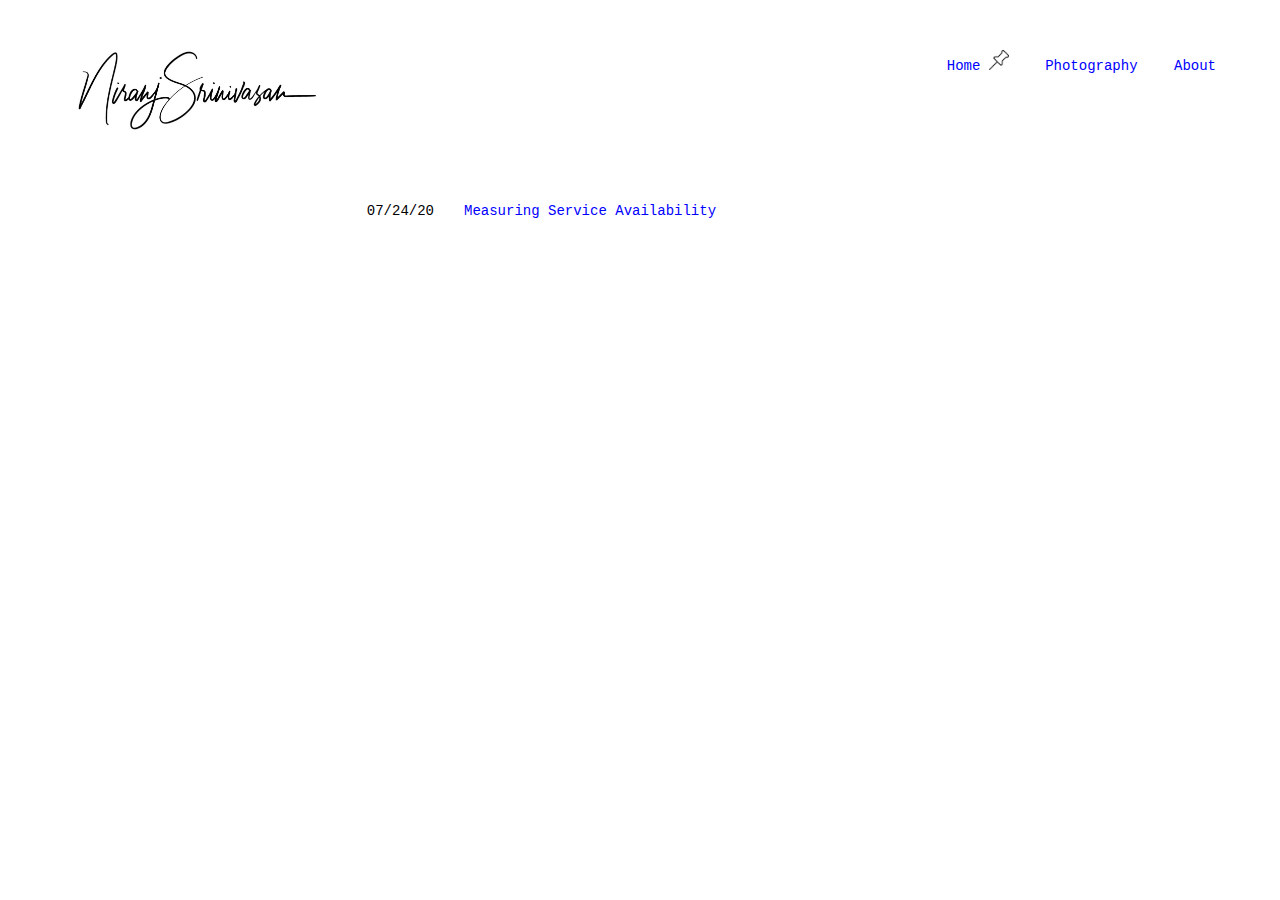
==== commit caff984d: "Bug fix" ====
--- a/index.html
+++ b/index.html
@@ -18,8 +18,8 @@
 </div>    
 <div class="container">
   <p>
-    <span class="light margin left">07/23/20</span>
-    <a href="/posts/service-availability.html">Measuring Service Availability</a>
+    <span class="light margin left">07/24/20</span>
+    <a href="/service-availability.html">Measuring Service Availability</a>
   </p>
   <br />
 </div>
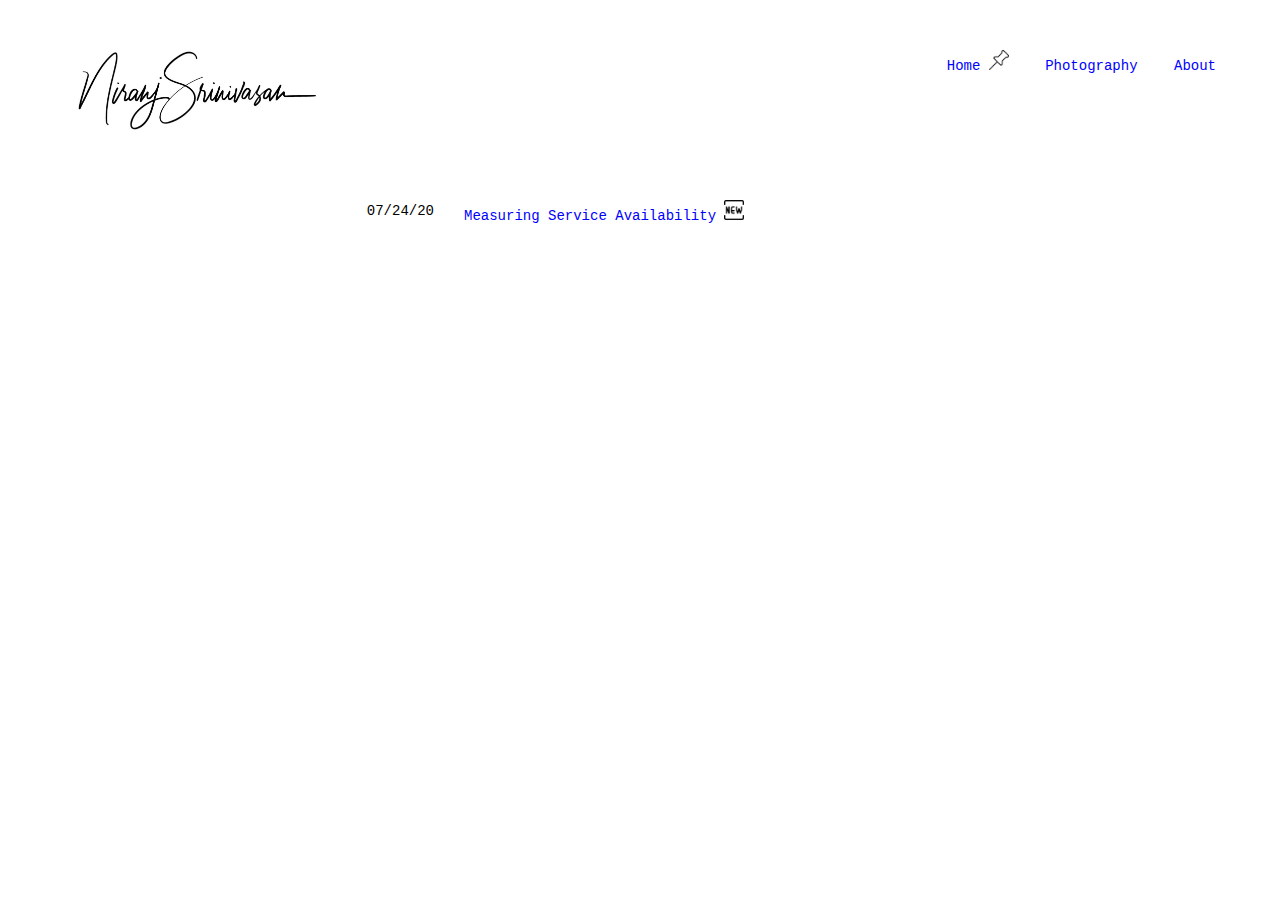
==== commit 85e566f4: "added png" ====
--- a/index.html
+++ b/index.html
@@ -19,7 +19,7 @@
 <div class="container">
   <p>
     <span class="light margin left">07/24/20</span>
-    <a href="/service-availability.html">Measuring Service Availability</a>
+    <a href="/service-availability.html">Measuring Service Availability </a><img height="20" width="20" name="location" src="/icons/new.png" />
   </p>
   <br />
 </div>
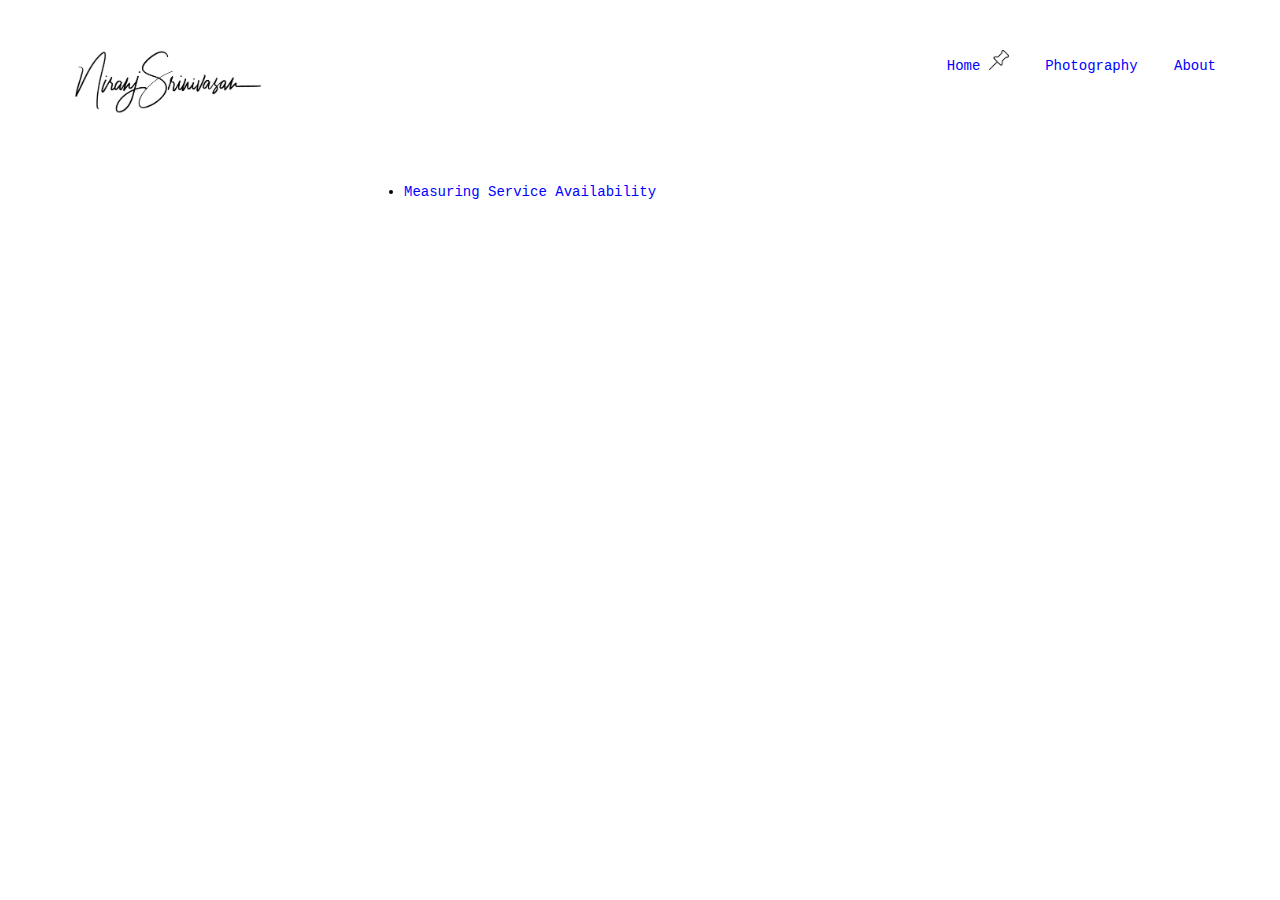
==== commit bc695dff: "Style fixes" ====
--- a/index.html
+++ b/index.html
@@ -9,7 +9,7 @@
     <meta name="viewport" content="width=device-width, initial-scale=1">
 </head>
 <body>
-<img src="/photos/logo.JPG" alt="Niranj Srinivasan" width="256" height="256">
+<img src="/photos/logo.JPG" alt="Niranj Srinivasan" width="200" height="200">
 <div class="nav">
   <a href="index.html" title="Home">Home</a>
   <img height="20" width="20" name="location" src="/icons/pin.png" />
@@ -18,20 +18,11 @@
 </div>    
 <div class="container">
   <p>
-    <span class="light margin left">07/24/20</span>
-    <a href="/service-availability.html">Measuring Service Availability </a><img height="20" width="20" name="location" src="/icons/new.png" />
+    <ul>
+      <li><a href="service-availability.html">Measuring Service Availability</a></li>
+    </ul>
   </p>
   <br />
 </div>
-<script src="//instant.page/3.0.0" type="module" defer integrity="sha384-OeDn4XE77tdHo8pGtE1apMPmAipjoxUQ++eeJa6EtJCfHlvijigWiJpD7VDPWXV1"></script>
-<!-- Global site tag (gtag.js) - Google Analytics -->
-<script async src="https://www.googletagmanager.com/gtag/js?id=UA-151354692-1"></script>
-<script>
-  window.dataLayer = window.dataLayer || [];
-  function gtag(){dataLayer.push(arguments);}
-  gtag('js', new Date());
-
-  gtag('config', 'UA-151354692-1');
-</script>
 </body>
 </html>
--- a/css/style.css
+++ b/css/style.css
@@ -1,2 +1,2 @@
 
-body{font:14px/1.7 Menlo,Monaco,Lucida Console,Liberation Mono,DejaVu Sans Mono,Bitstream Vera Sans Mono,monospace;color:#000;background:#fff;padding:3em 4em 5em;word-wrap:break-word}.container{max-width:648px;min-width:320px;margin:4em 4em 2em 400px}h1,h2,h3,h4,h5,h6{font-size:inherit}h2,h3{margin-top:2em}h1{font-family:Helvetica;font-size:21px;line-height:1.4}a{color:#00f;text-decoration:none}a:hover{background:#00f;color:#fff}.logo{float:left}.nav{float:right}.nav a{margin:0 0 0 2em}.light,.small{color:#000}.small{font-size:12px}hr{width:200px;margin:1.5em auto;border:none;border-top:1px solid #000;display:block}.caption,blockquote{color:#000}blockquote{font-style:italic;margin:0;padding:0 0 0 1em;border-left:1px solid #000}table{word-break:normal;word-break:keep-all;border-collapse:collapse;border-spacing:0;box-sizing:border-box;font-size:15px;line-height:24px}tr{box-sizing:border-box;border-top:1px solid #000;padding:0}td,th{box-sizing:border-box;border:1px solid #000;padding:5px 12px 6px}h1+.light{margin-top:-.75em;margin-bottom:1.5em}input[type=submit],input[type=text]{font:inherit;font-family:Helvetica;font-size:20px;padding:3px 6px;margin:1em 0;border:1px solid #000}input[type=text]{background:0 0;max-width:100%;min-width:300px;box-shadow:inset 0 1px 2px 0 rgba(0,0,0,.075)}input[type=submit]{padding:3px 12px;color:#00f;background:0 0;border:1px solid #00f;cursor:pointer}blockquote.twitter-tweet{display:block;width:500px;padding:0;max-width:100%;box-sizing:border-box;margin:1em 0;border-radius:5px;border:1px solid #e1e8ed;padding:32px 16px 32px;background:#fff;color:#aaa;font:normal 12px/1.33 "Helvetica Neue",sans-serif}blockquote.twitter-tweet p{color:#292f33;font:inherit;margin:36px 0 12px}.videoContainer{position:relative;height:0;overflow:hidden}.videoContainer.fourthree{padding-bottom:70%}.videoContainer.widescreen{padding-bottom:56.25%}.videoContainer embed,.videoContainer iframe,.videoContainer object{position:absolute;top:0;left:0;width:100%;height:100%;margin:0!important}@font-face{font-family:KaTeX_AMS;src:url(/plugins/katex/files/KaTeX_AMS-Regular.woff2) format("woff2"),url(/plugins/katex/files/KaTeX_AMS-Regular.woff) format("woff"),url(/plugins/katex/files/KaTeX_AMS-Regular.ttf) format("truetype");font-weight:400;font-style:normal}@font-face{font-family:KaTeX_Caligraphic;src:url(/plugins/katex/files/KaTeX_Caligraphic-Bold.woff2) format("woff2"),url(/plugins/katex/files/KaTeX_Caligraphic-Bold.woff) format("woff"),url(/plugins/katex/files/KaTeX_Caligraphic-Bold.ttf) format("truetype");font-weight:700;font-style:normal}@font-face{font-family:KaTeX_Caligraphic;src:url(/plugins/katex/files/KaTeX_Caligraphic-Regular.woff2) format("woff2"),url(/plugins/katex/files/KaTeX_Caligraphic-Regular.woff) format("woff"),url(/plugins/katex/files/KaTeX_Caligraphic-Regular.ttf) format("truetype");font-weight:400;font-style:normal}@font-face{font-family:KaTeX_Fraktur;src:url(/plugins/katex/files/KaTeX_Fraktur-Bold.woff2) format("woff2"),url(/plugins/katex/files/KaTeX_Fraktur-Bold.woff) format("woff"),url(/plugins/katex/files/KaTeX_Fraktur-Bold.ttf) format("truetype");font-weight:700;font-style:normal}@font-face{font-family:KaTeX_Fraktur;src:url(/plugins/katex/files/KaTeX_Fraktur-Regular.woff2) format("woff2"),url(/plugins/katex/files/KaTeX_Fraktur-Regular.woff) format("woff"),url(/plugins/katex/files/KaTeX_Fraktur-Regular.ttf) format("truetype");font-weight:400;font-style:normal}@font-face{font-family:KaTeX_Main;src:url(/plugins/katex/files/KaTeX_Main-Bold.woff2) format("woff2"),url(/plugins/katex/files/KaTeX_Main-Bold.woff) format("woff"),url(/plugins/katex/files/KaTeX_Main-Bold.ttf) format("truetype");font-weight:700;font-style:normal}@font-face{font-family:KaTeX_Main;src:url(/plugins/katex/files/KaTeX_Main-BoldItalic.woff2) format("woff2"),url(/plugins/katex/files/KaTeX_Main-BoldItalic.woff) format("woff"),url(/plugins/katex/files/KaTeX_Main-BoldItalic.ttf) format("truetype");font-weight:700;font-style:italic}@font-face{font-family:KaTeX_Main;src:url(/plugins/katex/files/KaTeX_Main-Italic.woff2) format("woff2"),url(/plugins/katex/files/KaTeX_Main-Italic.woff) format("woff"),url(/plugins/katex/files/KaTeX_Main-Italic.ttf) format("truetype");font-weight:400;font-style:italic}@font-face{font-family:KaTeX_Main;src:url(/plugins/katex/files/KaTeX_Main-Regular.woff2) format("woff2"),url(/plugins/katex/files/KaTeX_Main-Regular.woff) format("woff"),url(/plugins/katex/files/KaTeX_Main-Regular.ttf) format("truetype");font-weight:400;font-style:normal}@font-face{font-family:KaTeX_Math;src:url(/plugins/katex/files/KaTeX_Math-BoldItalic.woff2) format("woff2"),url(/plugins/katex/files/KaTeX_Math-BoldItalic.woff) format("woff"),url(/plugins/katex/files/KaTeX_Math-BoldItalic.ttf) format("truetype");font-weight:700;font-style:italic}@font-face{font-family:KaTeX_Math;src:url(/plugins/katex/files/KaTeX_Math-Italic.woff2) format("woff2"),url(/plugins/katex/files/KaTeX_Math-Italic.woff) format("woff"),url(/plugins/katex/files/KaTeX_Math-Italic.ttf) format("truetype");font-weight:400;font-style:italic}@font-face{font-family:KaTeX_SansSerif;src:url(/plugins/katex/files/KaTeX_SansSerif-Bold.woff2) format("woff2"),url(/plugins/katex/files/KaTeX_SansSerif-Bold.woff) format("woff"),url(/plugins/katex/files/KaTeX_SansSerif-Bold.ttf) format("truetype");font-weight:700;font-style:normal}@font-face{font-family:KaTeX_SansSerif;src:url(/plugins/katex/files/KaTeX_SansSerif-Italic.woff2) format("woff2"),url(/plugins/katex/files/KaTeX_SansSerif-Italic.woff) format("woff"),url(/plugins/katex/files/KaTeX_SansSerif-Italic.ttf) format("truetype");font-weight:400;font-style:italic}@font-face{font-family:KaTeX_SansSerif;src:url(/plugins/katex/files/KaTeX_SansSerif-Regular.woff2) format("woff2"),url(/plugins/katex/files/KaTeX_SansSerif-Regular.woff) format("woff"),url(/plugins/katex/files/KaTeX_SansSerif-Regular.ttf) format("truetype");font-weight:400;font-style:normal}@font-face{font-family:KaTeX_Script;src:url(/plugins/katex/files/KaTeX_Script-Regular.woff2) format("woff2"),url(/plugins/katex/files/KaTeX_Script-Regular.woff) format("woff"),url(/plugins/katex/files/KaTeX_Script-Regular.ttf) format("truetype");font-weight:400;font-style:normal}@font-face{font-family:KaTeX_Size1;src:url(/plugins/katex/files/KaTeX_Size1-Regular.woff2) format("woff2"),url(/plugins/katex/files/KaTeX_Size1-Regular.woff) format("woff"),url(/plugins/katex/files/KaTeX_Size1-Regular.ttf) format("truetype");font-weight:400;font-style:normal}@font-face{font-family:KaTeX_Size2;src:url(/plugins/katex/files/KaTeX_Size2-Regular.woff2) format("woff2"),url(/plugins/katex/files/KaTeX_Size2-Regular.woff) format("woff"),url(/plugins/katex/files/KaTeX_Size2-Regular.ttf) format("truetype");font-weight:400;font-style:normal}@font-face{font-family:KaTeX_Size3;src:url(/plugins/katex/files/KaTeX_Size3-Regular.woff2) format("woff2"),url(/plugins/katex/files/KaTeX_Size3-Regular.woff) format("woff"),url(/plugins/katex/files/KaTeX_Size3-Regular.ttf) format("truetype");font-weight:400;font-style:normal}@font-face{font-family:KaTeX_Size4;src:url(/plugins/katex/files/KaTeX_Size4-Regular.woff2) format("woff2"),url(/plugins/katex/files/KaTeX_Size4-Regular.woff) format("woff"),url(/plugins/katex/files/KaTeX_Size4-Regular.ttf) format("truetype");font-weight:400;font-style:normal}@font-face{font-family:KaTeX_Typewriter;src:url(/plugins/katex/files/KaTeX_Typewriter-Regular.woff2) format("woff2"),url(/plugins/katex/files/KaTeX_Typewriter-Regular.woff) format("woff"),url(/plugins/katex/files/KaTeX_Typewriter-Regular.ttf) format("truetype");font-weight:400;font-style:normal}@media screen{.katex .mtable .vertical-separator{min-width:1px}.katex .hdashline,.katex .hline,.katex .mfrac .frac-line,.katex .overline .overline-line,.katex .rule,.katex .underline .underline-line{min-height:1px}}.katex-display{display:block;margin:1em 0;text-align:center}.katex-display>.katex{display:block;text-align:center;white-space:nowrap}.katex-display>.katex>.katex-html{display:block}.katex-display>.katex>.katex-html>.tag{position:absolute;right:0}.katex{font:normal 1.21em KaTeX_Main,Times New Roman,serif;line-height:1.2;text-indent:0;text-rendering:auto}.katex *{-ms-high-contrast-adjust:none!important}.katex .katex-mathml{position:absolute;clip:rect(1px,1px,1px,1px);padding:0;border:0;height:1px;width:1px;overflow:hidden}.katex .katex-html>.newline{display:block}.katex .base{position:relative;white-space:nowrap;width:min-content}.katex .base,.katex .strut{display:inline-block}.katex .textbf{font-weight:700}.katex .textit{font-style:italic}.katex .textrm{font-family:KaTeX_Main}.katex .textsf{font-family:KaTeX_SansSerif}.katex .texttt{font-family:KaTeX_Typewriter}.katex .mathit{font-family:KaTeX_Math;font-style:italic}.katex .mathrm{font-style:normal}.katex .mathbf{font-family:KaTeX_Main;font-weight:700}.katex .boldsymbol{font-family:KaTeX_Math;font-weight:700;font-style:italic}.katex .amsrm,.katex .mathbb,.katex .textbb{font-family:KaTeX_AMS}.katex .mathcal{font-family:KaTeX_Caligraphic}.katex .mathfrak,.katex .textfrak{font-family:KaTeX_Fraktur}.katex .mathtt{font-family:KaTeX_Typewriter}.katex .mathscr,.katex .textscr{font-family:KaTeX_Script}.katex .mathsf,.katex .textsf{font-family:KaTeX_SansSerif}.katex .mainit{font-family:KaTeX_Main;font-style:italic}.katex .mainrm{font-family:KaTeX_Main;font-style:normal}.katex .vlist-t{display:inline-table;table-layout:fixed}.katex .vlist-r{display:table-row}.katex .vlist{display:table-cell;vertical-align:bottom;position:relative}.katex .vlist>span{display:block;height:0;position:relative}.katex .vlist>span>span{display:inline-block}.katex .vlist>span>.pstrut{overflow:hidden;width:0}.katex .vlist-t2{margin-right:-2px}.katex .vlist-s{display:table-cell;vertical-align:bottom;font-size:1px;width:2px;min-width:2px}.katex .msupsub{text-align:left}.katex .mfrac>span>span{text-align:center}.katex .mfrac .frac-line{display:inline-block;width:100%;border-bottom-style:solid}.katex .mspace{display:inline-block}.katex .clap,.katex .llap,.katex .rlap{width:0;position:relative}.katex .clap>.inner,.katex .llap>.inner,.katex .rlap>.inner{position:absolute}.katex .clap>.fix,.katex .llap>.fix,.katex .rlap>.fix{display:inline-block}.katex .llap>.inner{right:0}.katex .clap>.inner,.katex .rlap>.inner{left:0}.katex .clap>.inner>span{margin-left:-50%;margin-right:50%}.katex .rule{display:inline-block;border:0 solid;position:relative}.katex .hline,.katex .overline .overline-line,.katex .underline .underline-line{display:inline-block;width:100%;border-bottom-style:solid}.katex .hdashline{display:inline-block;width:100%;border-bottom-style:dashed}.katex .sqrt>.root{margin-left:.27777778em;margin-right:-.55555556em}.katex .fontsize-ensurer,.katex .sizing{display:inline-block}.katex .fontsize-ensurer.reset-size1.size1,.katex .sizing.reset-size1.size1{font-size:1em}.katex .fontsize-ensurer.reset-size1.size2,.katex .sizing.reset-size1.size2{font-size:1.2em}.katex .fontsize-ensurer.reset-size1.size3,.katex .sizing.reset-size1.size3{font-size:1.4em}.katex .fontsize-ensurer.reset-size1.size4,.katex .sizing.reset-size1.size4{font-size:1.6em}.katex .fontsize-ensurer.reset-size1.size5,.katex .sizing.reset-size1.size5{font-size:1.8em}.katex .fontsize-ensurer.reset-size1.size6,.katex .sizing.reset-size1.size6{font-size:2em}.katex .fontsize-ensurer.reset-size1.size7,.katex .sizing.reset-size1.size7{font-size:2.4em}.katex .fontsize-ensurer.reset-size1.size8,.katex .sizing.reset-size1.size8{font-size:2.88em}.katex .fontsize-ensurer.reset-size1.size9,.katex .sizing.reset-size1.size9{font-size:3.456em}.katex .fontsize-ensurer.reset-size1.size10,.katex .sizing.reset-size1.size10{font-size:4.148em}.katex .fontsize-ensurer.reset-size1.size11,.katex .sizing.reset-size1.size11{font-size:4.976em}.katex .fontsize-ensurer.reset-size2.size1,.katex .sizing.reset-size2.size1{font-size:.83333333em}.katex .fontsize-ensurer.reset-size2.size2,.katex .sizing.reset-size2.size2{font-size:1em}.katex .fontsize-ensurer.reset-size2.size3,.katex .sizing.reset-size2.size3{font-size:1.16666667em}.katex .fontsize-ensurer.reset-size2.size4,.katex .sizing.reset-size2.size4{font-size:1.33333333em}.katex .fontsize-ensurer.reset-size2.size5,.katex .sizing.reset-size2.size5{font-size:1.5em}.katex .fontsize-ensurer.reset-size2.size6,.katex .sizing.reset-size2.size6{font-size:1.66666667em}.katex .fontsize-ensurer.reset-size2.size7,.katex .sizing.reset-size2.size7{font-size:2em}.katex .fontsize-ensurer.reset-size2.size8,.katex .sizing.reset-size2.size8{font-size:2.4em}.katex .fontsize-ensurer.reset-size2.size9,.katex .sizing.reset-size2.size9{font-size:2.88em}.katex .fontsize-ensurer.reset-size2.size10,.katex .sizing.reset-size2.size10{font-size:3.45666667em}.katex .fontsize-ensurer.reset-size2.size11,.katex .sizing.reset-size2.size11{font-size:4.14666667em}.katex .fontsize-ensurer.reset-size3.size1,.katex .sizing.reset-size3.size1{font-size:.71428571em}.katex .fontsize-ensurer.reset-size3.size2,.katex .sizing.reset-size3.size2{font-size:.85714286em}.katex .fontsize-ensurer.reset-size3.size3,.katex .sizing.reset-size3.size3{font-size:1em}.katex .fontsize-ensurer.reset-size3.size4,.katex .sizing.reset-size3.size4{font-size:1.14285714em}.katex .fontsize-ensurer.reset-size3.size5,.katex .sizing.reset-size3.size5{font-size:1.28571429em}.katex .fontsize-ensurer.reset-size3.size6,.katex .sizing.reset-size3.size6{font-size:1.42857143em}.katex .fontsize-ensurer.reset-size3.size7,.katex .sizing.reset-size3.size7{font-size:1.71428571em}.katex .fontsize-ensurer.reset-size3.size8,.katex .sizing.reset-size3.size8{font-size:2.05714286em}.katex .fontsize-ensurer.reset-size3.size9,.katex .sizing.reset-size3.size9{font-size:2.46857143em}.katex .fontsize-ensurer.reset-size3.size10,.katex .sizing.reset-size3.size10{font-size:2.96285714em}.katex .fontsize-ensurer.reset-size3.size11,.katex .sizing.reset-size3.size11{font-size:3.55428571em}.katex .fontsize-ensurer.reset-size4.size1,.katex .sizing.reset-size4.size1{font-size:.625em}.katex .fontsize-ensurer.reset-size4.size2,.katex .sizing.reset-size4.size2{font-size:.75em}.katex .fontsize-ensurer.reset-size4.size3,.katex .sizing.reset-size4.size3{font-size:.875em}.katex .fontsize-ensurer.reset-size4.size4,.katex .sizing.reset-size4.size4{font-size:1em}.katex .fontsize-ensurer.reset-size4.size5,.katex .sizing.reset-size4.size5{font-size:1.125em}.katex .fontsize-ensurer.reset-size4.size6,.katex .sizing.reset-size4.size6{font-size:1.25em}.katex .fontsize-ensurer.reset-size4.size7,.katex .sizing.reset-size4.size7{font-size:1.5em}.katex .fontsize-ensurer.reset-size4.size8,.katex .sizing.reset-size4.size8{font-size:1.8em}.katex .fontsize-ensurer.reset-size4.size9,.katex .sizing.reset-size4.size9{font-size:2.16em}.katex .fontsize-ensurer.reset-size4.size10,.katex .sizing.reset-size4.size10{font-size:2.5925em}.katex .fontsize-ensurer.reset-size4.size11,.katex .sizing.reset-size4.size11{font-size:3.11em}.katex .fontsize-ensurer.reset-size5.size1,.katex .sizing.reset-size5.size1{font-size:.55555556em}.katex .fontsize-ensurer.reset-size5.size2,.katex .sizing.reset-size5.size2{font-size:.66666667em}.katex .fontsize-ensurer.reset-size5.size3,.katex .sizing.reset-size5.size3{font-size:.77777778em}.katex .fontsize-ensurer.reset-size5.size4,.katex .sizing.reset-size5.size4{font-size:.88888889em}.katex .fontsize-ensurer.reset-size5.size5,.katex .sizing.reset-size5.size5{font-size:1em}.katex .fontsize-ensurer.reset-size5.size6,.katex .sizing.reset-size5.size6{font-size:1.11111111em}.katex .fontsize-ensurer.reset-size5.size7,.katex .sizing.reset-size5.size7{font-size:1.33333333em}.katex .fontsize-ensurer.reset-size5.size8,.katex .sizing.reset-size5.size8{font-size:1.6em}.katex .fontsize-ensurer.reset-size5.size9,.katex .sizing.reset-size5.size9{font-size:1.92em}.katex .fontsize-ensurer.reset-size5.size10,.katex .sizing.reset-size5.size10{font-size:2.30444444em}.katex .fontsize-ensurer.reset-size5.size11,.katex .sizing.reset-size5.size11{font-size:2.76444444em}.katex .fontsize-ensurer.reset-size6.size1,.katex .sizing.reset-size6.size1{font-size:.5em}.katex .fontsize-ensurer.reset-size6.size2,.katex .sizing.reset-size6.size2{font-size:.6em}.katex .fontsize-ensurer.reset-size6.size3,.katex .sizing.reset-size6.size3{font-size:.7em}.katex .fontsize-ensurer.reset-size6.size4,.katex .sizing.reset-size6.size4{font-size:.8em}.katex .fontsize-ensurer.reset-size6.size5,.katex .sizing.reset-size6.size5{font-size:.9em}.katex .fontsize-ensurer.reset-size6.size6,.katex .sizing.reset-size6.size6{font-size:1em}.katex .fontsize-ensurer.reset-size6.size7,.katex .sizing.reset-size6.size7{font-size:1.2em}.katex .fontsize-ensurer.reset-size6.size8,.katex .sizing.reset-size6.size8{font-size:1.44em}.katex .fontsize-ensurer.reset-size6.size9,.katex .sizing.reset-size6.size9{font-size:1.728em}.katex .fontsize-ensurer.reset-size6.size10,.katex .sizing.reset-size6.size10{font-size:2.074em}.katex .fontsize-ensurer.reset-size6.size11,.katex .sizing.reset-size6.size11{font-size:2.488em}.katex .fontsize-ensurer.reset-size7.size1,.katex .sizing.reset-size7.size1{font-size:.41666667em}.katex .fontsize-ensurer.reset-size7.size2,.katex .sizing.reset-size7.size2{font-size:.5em}.katex .fontsize-ensurer.reset-size7.size3,.katex .sizing.reset-size7.size3{font-size:.58333333em}.katex .fontsize-ensurer.reset-size7.size4,.katex .sizing.reset-size7.size4{font-size:.66666667em}.katex .fontsize-ensurer.reset-size7.size5,.katex .sizing.reset-size7.size5{font-size:.75em}.katex .fontsize-ensurer.reset-size7.size6,.katex .sizing.reset-size7.size6{font-size:.83333333em}.katex .fontsize-ensurer.reset-size7.size7,.katex .sizing.reset-size7.size7{font-size:1em}.katex .fontsize-ensurer.reset-size7.size8,.katex .sizing.reset-size7.size8{font-size:1.2em}.katex .fontsize-ensurer.reset-size7.size9,.katex .sizing.reset-size7.size9{font-size:1.44em}.katex .fontsize-ensurer.reset-size7.size10,.katex .sizing.reset-size7.size10{font-size:1.72833333em}.katex .fontsize-ensurer.reset-size7.size11,.katex .sizing.reset-size7.size11{font-size:2.07333333em}.katex .fontsize-ensurer.reset-size8.size1,.katex .sizing.reset-size8.size1{font-size:.34722222em}.katex .fontsize-ensurer.reset-size8.size2,.katex .sizing.reset-size8.size2{font-size:.41666667em}.katex .fontsize-ensurer.reset-size8.size3,.katex .sizing.reset-size8.size3{font-size:.48611111em}.katex .fontsize-ensurer.reset-size8.size4,.katex .sizing.reset-size8.size4{font-size:.55555556em}.katex .fontsize-ensurer.reset-size8.size5,.katex .sizing.reset-size8.size5{font-size:.625em}.katex .fontsize-ensurer.reset-size8.size6,.katex .sizing.reset-size8.size6{font-size:.69444444em}.katex .fontsize-ensurer.reset-size8.size7,.katex .sizing.reset-size8.size7{font-size:.83333333em}.katex .fontsize-ensurer.reset-size8.size8,.katex .sizing.reset-size8.size8{font-size:1em}.katex .fontsize-ensurer.reset-size8.size9,.katex .sizing.reset-size8.size9{font-size:1.2em}.katex .fontsize-ensurer.reset-size8.size10,.katex .sizing.reset-size8.size10{font-size:1.44027778em}.katex .fontsize-ensurer.reset-size8.size11,.katex .sizing.reset-size8.size11{font-size:1.72777778em}.katex .fontsize-ensurer.reset-size9.size1,.katex .sizing.reset-size9.size1{font-size:.28935185em}.katex .fontsize-ensurer.reset-size9.size2,.katex .sizing.reset-size9.size2{font-size:.34722222em}.katex .fontsize-ensurer.reset-size9.size3,.katex .sizing.reset-size9.size3{font-size:.40509259em}.katex .fontsize-ensurer.reset-size9.size4,.katex .sizing.reset-size9.size4{font-size:.46296296em}.katex .fontsize-ensurer.reset-size9.size5,.katex .sizing.reset-size9.size5{font-size:.52083333em}.katex .fontsize-ensurer.reset-size9.size6,.katex .sizing.reset-size9.size6{font-size:.5787037em}.katex .fontsize-ensurer.reset-size9.size7,.katex .sizing.reset-size9.size7{font-size:.69444444em}.katex .fontsize-ensurer.reset-size9.size8,.katex .sizing.reset-size9.size8{font-size:.83333333em}.katex .fontsize-ensurer.reset-size9.size9,.katex .sizing.reset-size9.size9{font-size:1em}.katex .fontsize-ensurer.reset-size9.size10,.katex .sizing.reset-size9.size10{font-size:1.20023148em}.katex .fontsize-ensurer.reset-size9.size11,.katex .sizing.reset-size9.size11{font-size:1.43981481em}.katex .fontsize-ensurer.reset-size10.size1,.katex .sizing.reset-size10.size1{font-size:.24108004em}.katex .fontsize-ensurer.reset-size10.size2,.katex .sizing.reset-size10.size2{font-size:.28929605em}.katex .fontsize-ensurer.reset-size10.size3,.katex .sizing.reset-size10.size3{font-size:.33751205em}.katex .fontsize-ensurer.reset-size10.size4,.katex .sizing.reset-size10.size4{font-size:.38572806em}.katex .fontsize-ensurer.reset-size10.size5,.katex .sizing.reset-size10.size5{font-size:.43394407em}.katex .fontsize-ensurer.reset-size10.size6,.katex .sizing.reset-size10.size6{font-size:.48216008em}.katex .fontsize-ensurer.reset-size10.size7,.katex .sizing.reset-size10.size7{font-size:.57859209em}.katex .fontsize-ensurer.reset-size10.size8,.katex .sizing.reset-size10.size8{font-size:.69431051em}.katex .fontsize-ensurer.reset-size10.size9,.katex .sizing.reset-size10.size9{font-size:.83317261em}.katex .fontsize-ensurer.reset-size10.size10,.katex .sizing.reset-size10.size10{font-size:1em}.katex .fontsize-ensurer.reset-size10.size11,.katex .sizing.reset-size10.size11{font-size:1.19961427em}.katex .fontsize-ensurer.reset-size11.size1,.katex .sizing.reset-size11.size1{font-size:.20096463em}.katex .fontsize-ensurer.reset-size11.size2,.katex .sizing.reset-size11.size2{font-size:.24115756em}.katex .fontsize-ensurer.reset-size11.size3,.katex .sizing.reset-size11.size3{font-size:.28135048em}.katex .fontsize-ensurer.reset-size11.size4,.katex .sizing.reset-size11.size4{font-size:.32154341em}.katex .fontsize-ensurer.reset-size11.size5,.katex .sizing.reset-size11.size5{font-size:.36173633em}.katex .fontsize-ensurer.reset-size11.size6,.katex .sizing.reset-size11.size6{font-size:.40192926em}.katex .fontsize-ensurer.reset-size11.size7,.katex .sizing.reset-size11.size7{font-size:.48231511em}.katex .fontsize-ensurer.reset-size11.size8,.katex .sizing.reset-size11.size8{font-size:.57877814em}.katex .fontsize-ensurer.reset-size11.size9,.katex .sizing.reset-size11.size9{font-size:.69453376em}.katex .fontsize-ensurer.reset-size11.size10,.katex .sizing.reset-size11.size10{font-size:.83360129em}.katex .fontsize-ensurer.reset-size11.size11,.katex .sizing.reset-size11.size11{font-size:1em}.katex .delimsizing.size1{font-family:KaTeX_Size1}.katex .delimsizing.size2{font-family:KaTeX_Size2}.katex .delimsizing.size3{font-family:KaTeX_Size3}.katex .delimsizing.size4{font-family:KaTeX_Size4}.katex .delimsizing.mult .delim-size1>span{font-family:KaTeX_Size1}.katex .delimsizing.mult .delim-size4>span{font-family:KaTeX_Size4}.katex .nulldelimiter{display:inline-block;width:.12em}.katex .delimcenter,.katex .op-symbol{position:relative}.katex .op-symbol.small-op{font-family:KaTeX_Size1}.katex .op-symbol.large-op{font-family:KaTeX_Size2}.katex .accent>.vlist-t,.katex .op-limits>.vlist-t{text-align:center}.katex .accent .accent-body:not(.accent-full){width:0}.katex .accent .accent-body{position:relative}.katex .overlay{display:block}.katex .mtable .vertical-separator{display:inline-block;margin:0 -.025em;border-right:.05em solid}.katex .mtable .vs-dashed{border-right:.05em dashed}.katex .mtable .arraycolsep{display:inline-block}.katex .mtable .col-align-c>.vlist-t{text-align:center}.katex .mtable .col-align-l>.vlist-t{text-align:left}.katex .mtable .col-align-r>.vlist-t{text-align:right}.katex .svg-align{text-align:left}.katex svg{display:block;position:absolute;width:100%;height:inherit;fill:currentColor;stroke:currentColor;fill-rule:nonzero;fill-opacity:1;stroke-width:1;stroke-linecap:butt;stroke-linejoin:miter;stroke-miterlimit:4;stroke-dasharray:none;stroke-dashoffset:0;stroke-opacity:1}.katex svg path{stroke:none}.katex .stretchy{width:100%;display:block;position:relative;overflow:hidden}.katex .stretchy:after,.katex .stretchy:before{content:""}.katex .hide-tail{width:100%;position:relative;overflow:hidden}.katex .halfarrow-left{position:absolute;left:0;width:50.2%;overflow:hidden}.katex .halfarrow-right{position:absolute;right:0;width:50.2%;overflow:hidden}.katex .brace-left{position:absolute;left:0;width:25.1%;overflow:hidden}.katex .brace-center{position:absolute;left:25%;width:50%;overflow:hidden}.katex .brace-right{position:absolute;right:0;width:25.1%;overflow:hidden}.katex .x-arrow-pad{padding:0 .5em}.katex .mover,.katex .munder,.katex .x-arrow{text-align:center}.katex .boxpad{padding:0 .3em}.katex .fbox{box-sizing:border-box;border:.04em solid #000}.katex .fcolorbox{box-sizing:border-box;border:.04em solid}.katex .cancel-pad{padding:0 .2em}.katex .cancel-lap{margin-left:-.2em;margin-right:-.2em}.katex .sout{border-bottom-style:solid;border-bottom-width:.08em}div,p,section{position:relative;overflow:visible}.image{overflow:visible!important}.left,.right{position:relative;z-index:667}.wide{overflow:visible!important}.zoom-overlay-open .left,.zoom-overlay-open .right{z-index:auto}img[data-action=zoom]{cursor:pointer;cursor:-webkit-zoom-in;cursor:-moz-zoom-in}.zoom-img,.zoom-img-wrap{position:relative;z-index:666;-webkit-transition:all .3s;-o-transition:all .3s;transition:all .3s}img.zoom-img{cursor:pointer;cursor:-webkit-zoom-out;cursor:-moz-zoom-out}.zoom-overlay{z-index:420;background:#fff;position:fixed;top:0;left:0;right:0;bottom:0;pointer-events:none;filter:"alpha(opacity=0)";opacity:0;-webkit-transition:opacity .3s;-o-transition:opacity .3s;transition:opacity .3s}.zoom-overlay-open .zoom-overlay{filter:"alpha(opacity=100)";opacity:1}.footnote-ref{font-size:12px;line-height:.5em;vertical-align:baseline;position:relative;top:-.4em}.katex{font-size:1.2em}.caption{display:block}blockquote.twitter-tweet{padding:2em}blockquote.twitter-tweet p{margin:0}.pull-double,.pull-single{margin-left:-.6em}.push-double,.push-single{margin-right:.6em}img{max-width:100%;height:auto}pre{padding:.7em 1em;margin:0 -1em}code,pre{font:inherit}.hljs{display:block;overflow-x:auto}.hljs-comment,.hljs-quote{font-style:italic}.hljs-keyword,.hljs-selector-tag,.hljs-subst{color:#000;font-weight:700}.hljs-section,.hljs-selector-id,.hljs-title{color:#000;font-weight:700}.hljs-subst{font-weight:400}.hljs-class .hljs-title,.hljs-name,.hljs-type{font-weight:700}.hljs-bullet,.hljs-link,.hljs-symbol{color:#000}.hljs-built_in,.hljs-builtin-name{color:#000;text-decoration:underline}.hljs-meta{color:#000;opactity:.5;font-weight:700}.hljs-deletion{color:#fff}.hljs-addition{color:#000}.hljs-emphasis{font-style:italic}.hljs-strong{font-weight:700}.container{position:relative}.margin{position:absolute;box-sizing:border-box;width:29.3333%}.margin p{font-style:italic}.left.margin{left:-29.3333%;padding-right:30px;text-align:right}.right.margin{right:-29.3333%;padding-left:30px}.wide{width:158.6666667%;margin-left:-29.3333333%;overflow:auto}.wide.left,.wide.right{width:129.3333333%;float:none}.wide.left{margin:0 0 0 -29.3333333%}.wide.right{margin:0 -29.3333333% 0 0}.margin p{margin-top:2px}.margin h1,.margin h2,.margin h3{margin-top:0}.column{box-sizing:border-box;float:left}.column.two{width:50%;padding-right:12px}.column.three{width:33%;padding-right:24px}.column.two+.column.two{padding:0 0 0 12px}@media screen and (max-width:1060px){.margin,.margin.left,.margin.right{position:relative;display:block;top:auto;left:auto;right:auto;bottom:auto}.margin.right{float:right}.margin.left{text-align:left;float:left}.wide,.wide.left,.wide.right{width:100%;margin:0}}@media screen and (max-width:600px){.margin{width:40%}.margin.right{padding-left:16px}.margin.left{padding-right:16px}}.clear{width:100%;clear:both}.archive h2.margin,.archive h3.margin{margin:0}.archive h2.margin.left{left:-45%}@media screen and (max-width:1200px){.container{margin-left:140px}}@media screen and (max-width:1060px){.container{margin:2em 16px 16px}.archive h2.margin.left{left:auto}}@media screen and (max-width:1060px){.archive .margin{display:block;width:100%}}@media screen and (max-width:800px){.index .margin{display:block;width:100%}}@media screen and (max-width:600px){body{padding:.4em}.container{margin:1em 0 2em;padding-top:.5em;border-top:1px solid rgba(0,0,0,.1);min-width:auto}input{font-size:1em}input[type=text]{min-width:200px}.nav{float:none;display:block;margin:0;width:100%}.nav a{margin:0 1em 0 0;color:#000}}+body{font:14px/1.7 Menlo,Monaco,Lucida Console,Liberation Mono,DejaVu Sans Mono,Bitstream Vera Sans Mono,monospace;color:#000;background:#fff;padding:3em 4em 5em;word-wrap:break-word}.container{max-width:648px;min-width:320px;margin:4em 4em 2em 300px}h1,h2,h3,h4,h5,h6{font-size:inherit}h2,h3{margin-top:2em}h1{font-family:Helvetica;font-size:21px;line-height:1.4}a{color:#00f;text-decoration:none}a:hover{background:#00f;color:#fff}.logo{float:left}.nav{float:right}.nav a{margin:0 0 0 2em}.light,.small{color:#000}.small{font-size:12px}hr{width:200px;margin:1.5em auto;border:none;border-top:1px solid #000;display:block}.caption,blockquote{color:#000}blockquote{font-style:italic;margin:0;padding:0 0 0 1em;border-left:1px solid #000}table{word-break:normal;word-break:keep-all;border-collapse:collapse;border-spacing:0;box-sizing:border-box;font-size:15px;line-height:24px}tr{box-sizing:border-box;border-top:1px solid #000;padding:0}td,th{box-sizing:border-box;border:1px solid #000;padding:5px 12px 6px}h1+.light{margin-top:-.75em;margin-bottom:1.5em}input[type=submit],input[type=text]{font:inherit;font-family:Helvetica;font-size:20px;padding:3px 6px;margin:1em 0;border:1px solid #000}input[type=text]{background:0 0;max-width:100%;min-width:300px;box-shadow:inset 0 1px 2px 0 rgba(0,0,0,.075)}input[type=submit]{padding:3px 12px;color:#00f;background:0 0;border:1px solid #00f;cursor:pointer}blockquote.twitter-tweet{display:block;width:500px;padding:0;max-width:100%;box-sizing:border-box;margin:1em 0;border-radius:5px;border:1px solid #e1e8ed;padding:32px 16px 32px;background:#fff;color:#aaa;font:normal 12px/1.33 "Helvetica Neue",sans-serif}blockquote.twitter-tweet p{color:#292f33;font:inherit;margin:36px 0 12px}.videoContainer{position:relative;height:0;overflow:hidden}.videoContainer.fourthree{padding-bottom:70%}.videoContainer.widescreen{padding-bottom:56.25%}.videoContainer embed,.videoContainer iframe,.videoContainer object{position:absolute;top:0;left:0;width:100%;height:100%;margin:0!important}@font-face{font-family:KaTeX_AMS;src:url(/plugins/katex/files/KaTeX_AMS-Regular.woff2) format("woff2"),url(/plugins/katex/files/KaTeX_AMS-Regular.woff) format("woff"),url(/plugins/katex/files/KaTeX_AMS-Regular.ttf) format("truetype");font-weight:400;font-style:normal}@font-face{font-family:KaTeX_Caligraphic;src:url(/plugins/katex/files/KaTeX_Caligraphic-Bold.woff2) format("woff2"),url(/plugins/katex/files/KaTeX_Caligraphic-Bold.woff) format("woff"),url(/plugins/katex/files/KaTeX_Caligraphic-Bold.ttf) format("truetype");font-weight:700;font-style:normal}@font-face{font-family:KaTeX_Caligraphic;src:url(/plugins/katex/files/KaTeX_Caligraphic-Regular.woff2) format("woff2"),url(/plugins/katex/files/KaTeX_Caligraphic-Regular.woff) format("woff"),url(/plugins/katex/files/KaTeX_Caligraphic-Regular.ttf) format("truetype");font-weight:400;font-style:normal}@font-face{font-family:KaTeX_Fraktur;src:url(/plugins/katex/files/KaTeX_Fraktur-Bold.woff2) format("woff2"),url(/plugins/katex/files/KaTeX_Fraktur-Bold.woff) format("woff"),url(/plugins/katex/files/KaTeX_Fraktur-Bold.ttf) format("truetype");font-weight:700;font-style:normal}@font-face{font-family:KaTeX_Fraktur;src:url(/plugins/katex/files/KaTeX_Fraktur-Regular.woff2) format("woff2"),url(/plugins/katex/files/KaTeX_Fraktur-Regular.woff) format("woff"),url(/plugins/katex/files/KaTeX_Fraktur-Regular.ttf) format("truetype");font-weight:400;font-style:normal}@font-face{font-family:KaTeX_Main;src:url(/plugins/katex/files/KaTeX_Main-Bold.woff2) format("woff2"),url(/plugins/katex/files/KaTeX_Main-Bold.woff) format("woff"),url(/plugins/katex/files/KaTeX_Main-Bold.ttf) format("truetype");font-weight:700;font-style:normal}@font-face{font-family:KaTeX_Main;src:url(/plugins/katex/files/KaTeX_Main-BoldItalic.woff2) format("woff2"),url(/plugins/katex/files/KaTeX_Main-BoldItalic.woff) format("woff"),url(/plugins/katex/files/KaTeX_Main-BoldItalic.ttf) format("truetype");font-weight:700;font-style:italic}@font-face{font-family:KaTeX_Main;src:url(/plugins/katex/files/KaTeX_Main-Italic.woff2) format("woff2"),url(/plugins/katex/files/KaTeX_Main-Italic.woff) format("woff"),url(/plugins/katex/files/KaTeX_Main-Italic.ttf) format("truetype");font-weight:400;font-style:italic}@font-face{font-family:KaTeX_Main;src:url(/plugins/katex/files/KaTeX_Main-Regular.woff2) format("woff2"),url(/plugins/katex/files/KaTeX_Main-Regular.woff) format("woff"),url(/plugins/katex/files/KaTeX_Main-Regular.ttf) format("truetype");font-weight:400;font-style:normal}@font-face{font-family:KaTeX_Math;src:url(/plugins/katex/files/KaTeX_Math-BoldItalic.woff2) format("woff2"),url(/plugins/katex/files/KaTeX_Math-BoldItalic.woff) format("woff"),url(/plugins/katex/files/KaTeX_Math-BoldItalic.ttf) format("truetype");font-weight:700;font-style:italic}@font-face{font-family:KaTeX_Math;src:url(/plugins/katex/files/KaTeX_Math-Italic.woff2) format("woff2"),url(/plugins/katex/files/KaTeX_Math-Italic.woff) format("woff"),url(/plugins/katex/files/KaTeX_Math-Italic.ttf) format("truetype");font-weight:400;font-style:italic}@font-face{font-family:KaTeX_SansSerif;src:url(/plugins/katex/files/KaTeX_SansSerif-Bold.woff2) format("woff2"),url(/plugins/katex/files/KaTeX_SansSerif-Bold.woff) format("woff"),url(/plugins/katex/files/KaTeX_SansSerif-Bold.ttf) format("truetype");font-weight:700;font-style:normal}@font-face{font-family:KaTeX_SansSerif;src:url(/plugins/katex/files/KaTeX_SansSerif-Italic.woff2) format("woff2"),url(/plugins/katex/files/KaTeX_SansSerif-Italic.woff) format("woff"),url(/plugins/katex/files/KaTeX_SansSerif-Italic.ttf) format("truetype");font-weight:400;font-style:italic}@font-face{font-family:KaTeX_SansSerif;src:url(/plugins/katex/files/KaTeX_SansSerif-Regular.woff2) format("woff2"),url(/plugins/katex/files/KaTeX_SansSerif-Regular.woff) format("woff"),url(/plugins/katex/files/KaTeX_SansSerif-Regular.ttf) format("truetype");font-weight:400;font-style:normal}@font-face{font-family:KaTeX_Script;src:url(/plugins/katex/files/KaTeX_Script-Regular.woff2) format("woff2"),url(/plugins/katex/files/KaTeX_Script-Regular.woff) format("woff"),url(/plugins/katex/files/KaTeX_Script-Regular.ttf) format("truetype");font-weight:400;font-style:normal}@font-face{font-family:KaTeX_Size1;src:url(/plugins/katex/files/KaTeX_Size1-Regular.woff2) format("woff2"),url(/plugins/katex/files/KaTeX_Size1-Regular.woff) format("woff"),url(/plugins/katex/files/KaTeX_Size1-Regular.ttf) format("truetype");font-weight:400;font-style:normal}@font-face{font-family:KaTeX_Size2;src:url(/plugins/katex/files/KaTeX_Size2-Regular.woff2) format("woff2"),url(/plugins/katex/files/KaTeX_Size2-Regular.woff) format("woff"),url(/plugins/katex/files/KaTeX_Size2-Regular.ttf) format("truetype");font-weight:400;font-style:normal}@font-face{font-family:KaTeX_Size3;src:url(/plugins/katex/files/KaTeX_Size3-Regular.woff2) format("woff2"),url(/plugins/katex/files/KaTeX_Size3-Regular.woff) format("woff"),url(/plugins/katex/files/KaTeX_Size3-Regular.ttf) format("truetype");font-weight:400;font-style:normal}@font-face{font-family:KaTeX_Size4;src:url(/plugins/katex/files/KaTeX_Size4-Regular.woff2) format("woff2"),url(/plugins/katex/files/KaTeX_Size4-Regular.woff) format("woff"),url(/plugins/katex/files/KaTeX_Size4-Regular.ttf) format("truetype");font-weight:400;font-style:normal}@font-face{font-family:KaTeX_Typewriter;src:url(/plugins/katex/files/KaTeX_Typewriter-Regular.woff2) format("woff2"),url(/plugins/katex/files/KaTeX_Typewriter-Regular.woff) format("woff"),url(/plugins/katex/files/KaTeX_Typewriter-Regular.ttf) format("truetype");font-weight:400;font-style:normal}@media screen{.katex .mtable .vertical-separator{min-width:1px}.katex .hdashline,.katex .hline,.katex .mfrac .frac-line,.katex .overline .overline-line,.katex .rule,.katex .underline .underline-line{min-height:1px}}.katex-display{display:block;margin:1em 0;text-align:center}.katex-display>.katex{display:block;text-align:center;white-space:nowrap}.katex-display>.katex>.katex-html{display:block}.katex-display>.katex>.katex-html>.tag{position:absolute;right:0}.katex{font:normal 1.21em KaTeX_Main,Times New Roman,serif;line-height:1.2;text-indent:0;text-rendering:auto}.katex *{-ms-high-contrast-adjust:none!important}.katex .katex-mathml{position:absolute;clip:rect(1px,1px,1px,1px);padding:0;border:0;height:1px;width:1px;overflow:hidden}.katex .katex-html>.newline{display:block}.katex .base{position:relative;white-space:nowrap;width:min-content}.katex .base,.katex .strut{display:inline-block}.katex .textbf{font-weight:700}.katex .textit{font-style:italic}.katex .textrm{font-family:KaTeX_Main}.katex .textsf{font-family:KaTeX_SansSerif}.katex .texttt{font-family:KaTeX_Typewriter}.katex .mathit{font-family:KaTeX_Math;font-style:italic}.katex .mathrm{font-style:normal}.katex .mathbf{font-family:KaTeX_Main;font-weight:700}.katex .boldsymbol{font-family:KaTeX_Math;font-weight:700;font-style:italic}.katex .amsrm,.katex .mathbb,.katex .textbb{font-family:KaTeX_AMS}.katex .mathcal{font-family:KaTeX_Caligraphic}.katex .mathfrak,.katex .textfrak{font-family:KaTeX_Fraktur}.katex .mathtt{font-family:KaTeX_Typewriter}.katex .mathscr,.katex .textscr{font-family:KaTeX_Script}.katex .mathsf,.katex .textsf{font-family:KaTeX_SansSerif}.katex .mainit{font-family:KaTeX_Main;font-style:italic}.katex .mainrm{font-family:KaTeX_Main;font-style:normal}.katex .vlist-t{display:inline-table;table-layout:fixed}.katex .vlist-r{display:table-row}.katex .vlist{display:table-cell;vertical-align:bottom;position:relative}.katex .vlist>span{display:block;height:0;position:relative}.katex .vlist>span>span{display:inline-block}.katex .vlist>span>.pstrut{overflow:hidden;width:0}.katex .vlist-t2{margin-right:-2px}.katex .vlist-s{display:table-cell;vertical-align:bottom;font-size:1px;width:2px;min-width:2px}.katex .msupsub{text-align:left}.katex .mfrac>span>span{text-align:center}.katex .mfrac .frac-line{display:inline-block;width:100%;border-bottom-style:solid}.katex .mspace{display:inline-block}.katex .clap,.katex .llap,.katex .rlap{width:0;position:relative}.katex .clap>.inner,.katex .llap>.inner,.katex .rlap>.inner{position:absolute}.katex .clap>.fix,.katex .llap>.fix,.katex .rlap>.fix{display:inline-block}.katex .llap>.inner{right:0}.katex .clap>.inner,.katex .rlap>.inner{left:0}.katex .clap>.inner>span{margin-left:-50%;margin-right:50%}.katex .rule{display:inline-block;border:0 solid;position:relative}.katex .hline,.katex .overline .overline-line,.katex .underline .underline-line{display:inline-block;width:100%;border-bottom-style:solid}.katex .hdashline{display:inline-block;width:100%;border-bottom-style:dashed}.katex .sqrt>.root{margin-left:.27777778em;margin-right:-.55555556em}.katex .fontsize-ensurer,.katex .sizing{display:inline-block}.katex .fontsize-ensurer.reset-size1.size1,.katex .sizing.reset-size1.size1{font-size:1em}.katex .fontsize-ensurer.reset-size1.size2,.katex .sizing.reset-size1.size2{font-size:1.2em}.katex .fontsize-ensurer.reset-size1.size3,.katex .sizing.reset-size1.size3{font-size:1.4em}.katex .fontsize-ensurer.reset-size1.size4,.katex .sizing.reset-size1.size4{font-size:1.6em}.katex .fontsize-ensurer.reset-size1.size5,.katex .sizing.reset-size1.size5{font-size:1.8em}.katex .fontsize-ensurer.reset-size1.size6,.katex .sizing.reset-size1.size6{font-size:2em}.katex .fontsize-ensurer.reset-size1.size7,.katex .sizing.reset-size1.size7{font-size:2.4em}.katex .fontsize-ensurer.reset-size1.size8,.katex .sizing.reset-size1.size8{font-size:2.88em}.katex .fontsize-ensurer.reset-size1.size9,.katex .sizing.reset-size1.size9{font-size:3.456em}.katex .fontsize-ensurer.reset-size1.size10,.katex .sizing.reset-size1.size10{font-size:4.148em}.katex .fontsize-ensurer.reset-size1.size11,.katex .sizing.reset-size1.size11{font-size:4.976em}.katex .fontsize-ensurer.reset-size2.size1,.katex .sizing.reset-size2.size1{font-size:.83333333em}.katex .fontsize-ensurer.reset-size2.size2,.katex .sizing.reset-size2.size2{font-size:1em}.katex .fontsize-ensurer.reset-size2.size3,.katex .sizing.reset-size2.size3{font-size:1.16666667em}.katex .fontsize-ensurer.reset-size2.size4,.katex .sizing.reset-size2.size4{font-size:1.33333333em}.katex .fontsize-ensurer.reset-size2.size5,.katex .sizing.reset-size2.size5{font-size:1.5em}.katex .fontsize-ensurer.reset-size2.size6,.katex .sizing.reset-size2.size6{font-size:1.66666667em}.katex .fontsize-ensurer.reset-size2.size7,.katex .sizing.reset-size2.size7{font-size:2em}.katex .fontsize-ensurer.reset-size2.size8,.katex .sizing.reset-size2.size8{font-size:2.4em}.katex .fontsize-ensurer.reset-size2.size9,.katex .sizing.reset-size2.size9{font-size:2.88em}.katex .fontsize-ensurer.reset-size2.size10,.katex .sizing.reset-size2.size10{font-size:3.45666667em}.katex .fontsize-ensurer.reset-size2.size11,.katex .sizing.reset-size2.size11{font-size:4.14666667em}.katex .fontsize-ensurer.reset-size3.size1,.katex .sizing.reset-size3.size1{font-size:.71428571em}.katex .fontsize-ensurer.reset-size3.size2,.katex .sizing.reset-size3.size2{font-size:.85714286em}.katex .fontsize-ensurer.reset-size3.size3,.katex .sizing.reset-size3.size3{font-size:1em}.katex .fontsize-ensurer.reset-size3.size4,.katex .sizing.reset-size3.size4{font-size:1.14285714em}.katex .fontsize-ensurer.reset-size3.size5,.katex .sizing.reset-size3.size5{font-size:1.28571429em}.katex .fontsize-ensurer.reset-size3.size6,.katex .sizing.reset-size3.size6{font-size:1.42857143em}.katex .fontsize-ensurer.reset-size3.size7,.katex .sizing.reset-size3.size7{font-size:1.71428571em}.katex .fontsize-ensurer.reset-size3.size8,.katex .sizing.reset-size3.size8{font-size:2.05714286em}.katex .fontsize-ensurer.reset-size3.size9,.katex .sizing.reset-size3.size9{font-size:2.46857143em}.katex .fontsize-ensurer.reset-size3.size10,.katex .sizing.reset-size3.size10{font-size:2.96285714em}.katex .fontsize-ensurer.reset-size3.size11,.katex .sizing.reset-size3.size11{font-size:3.55428571em}.katex .fontsize-ensurer.reset-size4.size1,.katex .sizing.reset-size4.size1{font-size:.625em}.katex .fontsize-ensurer.reset-size4.size2,.katex .sizing.reset-size4.size2{font-size:.75em}.katex .fontsize-ensurer.reset-size4.size3,.katex .sizing.reset-size4.size3{font-size:.875em}.katex .fontsize-ensurer.reset-size4.size4,.katex .sizing.reset-size4.size4{font-size:1em}.katex .fontsize-ensurer.reset-size4.size5,.katex .sizing.reset-size4.size5{font-size:1.125em}.katex .fontsize-ensurer.reset-size4.size6,.katex .sizing.reset-size4.size6{font-size:1.25em}.katex .fontsize-ensurer.reset-size4.size7,.katex .sizing.reset-size4.size7{font-size:1.5em}.katex .fontsize-ensurer.reset-size4.size8,.katex .sizing.reset-size4.size8{font-size:1.8em}.katex .fontsize-ensurer.reset-size4.size9,.katex .sizing.reset-size4.size9{font-size:2.16em}.katex .fontsize-ensurer.reset-size4.size10,.katex .sizing.reset-size4.size10{font-size:2.5925em}.katex .fontsize-ensurer.reset-size4.size11,.katex .sizing.reset-size4.size11{font-size:3.11em}.katex .fontsize-ensurer.reset-size5.size1,.katex .sizing.reset-size5.size1{font-size:.55555556em}.katex .fontsize-ensurer.reset-size5.size2,.katex .sizing.reset-size5.size2{font-size:.66666667em}.katex .fontsize-ensurer.reset-size5.size3,.katex .sizing.reset-size5.size3{font-size:.77777778em}.katex .fontsize-ensurer.reset-size5.size4,.katex .sizing.reset-size5.size4{font-size:.88888889em}.katex .fontsize-ensurer.reset-size5.size5,.katex .sizing.reset-size5.size5{font-size:1em}.katex .fontsize-ensurer.reset-size5.size6,.katex .sizing.reset-size5.size6{font-size:1.11111111em}.katex .fontsize-ensurer.reset-size5.size7,.katex .sizing.reset-size5.size7{font-size:1.33333333em}.katex .fontsize-ensurer.reset-size5.size8,.katex .sizing.reset-size5.size8{font-size:1.6em}.katex .fontsize-ensurer.reset-size5.size9,.katex .sizing.reset-size5.size9{font-size:1.92em}.katex .fontsize-ensurer.reset-size5.size10,.katex .sizing.reset-size5.size10{font-size:2.30444444em}.katex .fontsize-ensurer.reset-size5.size11,.katex .sizing.reset-size5.size11{font-size:2.76444444em}.katex .fontsize-ensurer.reset-size6.size1,.katex .sizing.reset-size6.size1{font-size:.5em}.katex .fontsize-ensurer.reset-size6.size2,.katex .sizing.reset-size6.size2{font-size:.6em}.katex .fontsize-ensurer.reset-size6.size3,.katex .sizing.reset-size6.size3{font-size:.7em}.katex .fontsize-ensurer.reset-size6.size4,.katex .sizing.reset-size6.size4{font-size:.8em}.katex .fontsize-ensurer.reset-size6.size5,.katex .sizing.reset-size6.size5{font-size:.9em}.katex .fontsize-ensurer.reset-size6.size6,.katex .sizing.reset-size6.size6{font-size:1em}.katex .fontsize-ensurer.reset-size6.size7,.katex .sizing.reset-size6.size7{font-size:1.2em}.katex .fontsize-ensurer.reset-size6.size8,.katex .sizing.reset-size6.size8{font-size:1.44em}.katex .fontsize-ensurer.reset-size6.size9,.katex .sizing.reset-size6.size9{font-size:1.728em}.katex .fontsize-ensurer.reset-size6.size10,.katex .sizing.reset-size6.size10{font-size:2.074em}.katex .fontsize-ensurer.reset-size6.size11,.katex .sizing.reset-size6.size11{font-size:2.488em}.katex .fontsize-ensurer.reset-size7.size1,.katex .sizing.reset-size7.size1{font-size:.41666667em}.katex .fontsize-ensurer.reset-size7.size2,.katex .sizing.reset-size7.size2{font-size:.5em}.katex .fontsize-ensurer.reset-size7.size3,.katex .sizing.reset-size7.size3{font-size:.58333333em}.katex .fontsize-ensurer.reset-size7.size4,.katex .sizing.reset-size7.size4{font-size:.66666667em}.katex .fontsize-ensurer.reset-size7.size5,.katex .sizing.reset-size7.size5{font-size:.75em}.katex .fontsize-ensurer.reset-size7.size6,.katex .sizing.reset-size7.size6{font-size:.83333333em}.katex .fontsize-ensurer.reset-size7.size7,.katex .sizing.reset-size7.size7{font-size:1em}.katex .fontsize-ensurer.reset-size7.size8,.katex .sizing.reset-size7.size8{font-size:1.2em}.katex .fontsize-ensurer.reset-size7.size9,.katex .sizing.reset-size7.size9{font-size:1.44em}.katex .fontsize-ensurer.reset-size7.size10,.katex .sizing.reset-size7.size10{font-size:1.72833333em}.katex .fontsize-ensurer.reset-size7.size11,.katex .sizing.reset-size7.size11{font-size:2.07333333em}.katex .fontsize-ensurer.reset-size8.size1,.katex .sizing.reset-size8.size1{font-size:.34722222em}.katex .fontsize-ensurer.reset-size8.size2,.katex .sizing.reset-size8.size2{font-size:.41666667em}.katex .fontsize-ensurer.reset-size8.size3,.katex .sizing.reset-size8.size3{font-size:.48611111em}.katex .fontsize-ensurer.reset-size8.size4,.katex .sizing.reset-size8.size4{font-size:.55555556em}.katex .fontsize-ensurer.reset-size8.size5,.katex .sizing.reset-size8.size5{font-size:.625em}.katex .fontsize-ensurer.reset-size8.size6,.katex .sizing.reset-size8.size6{font-size:.69444444em}.katex .fontsize-ensurer.reset-size8.size7,.katex .sizing.reset-size8.size7{font-size:.83333333em}.katex .fontsize-ensurer.reset-size8.size8,.katex .sizing.reset-size8.size8{font-size:1em}.katex .fontsize-ensurer.reset-size8.size9,.katex .sizing.reset-size8.size9{font-size:1.2em}.katex .fontsize-ensurer.reset-size8.size10,.katex .sizing.reset-size8.size10{font-size:1.44027778em}.katex .fontsize-ensurer.reset-size8.size11,.katex .sizing.reset-size8.size11{font-size:1.72777778em}.katex .fontsize-ensurer.reset-size9.size1,.katex .sizing.reset-size9.size1{font-size:.28935185em}.katex .fontsize-ensurer.reset-size9.size2,.katex .sizing.reset-size9.size2{font-size:.34722222em}.katex .fontsize-ensurer.reset-size9.size3,.katex .sizing.reset-size9.size3{font-size:.40509259em}.katex .fontsize-ensurer.reset-size9.size4,.katex .sizing.reset-size9.size4{font-size:.46296296em}.katex .fontsize-ensurer.reset-size9.size5,.katex .sizing.reset-size9.size5{font-size:.52083333em}.katex .fontsize-ensurer.reset-size9.size6,.katex .sizing.reset-size9.size6{font-size:.5787037em}.katex .fontsize-ensurer.reset-size9.size7,.katex .sizing.reset-size9.size7{font-size:.69444444em}.katex .fontsize-ensurer.reset-size9.size8,.katex .sizing.reset-size9.size8{font-size:.83333333em}.katex .fontsize-ensurer.reset-size9.size9,.katex .sizing.reset-size9.size9{font-size:1em}.katex .fontsize-ensurer.reset-size9.size10,.katex .sizing.reset-size9.size10{font-size:1.20023148em}.katex .fontsize-ensurer.reset-size9.size11,.katex .sizing.reset-size9.size11{font-size:1.43981481em}.katex .fontsize-ensurer.reset-size10.size1,.katex .sizing.reset-size10.size1{font-size:.24108004em}.katex .fontsize-ensurer.reset-size10.size2,.katex .sizing.reset-size10.size2{font-size:.28929605em}.katex .fontsize-ensurer.reset-size10.size3,.katex .sizing.reset-size10.size3{font-size:.33751205em}.katex .fontsize-ensurer.reset-size10.size4,.katex .sizing.reset-size10.size4{font-size:.38572806em}.katex .fontsize-ensurer.reset-size10.size5,.katex .sizing.reset-size10.size5{font-size:.43394407em}.katex .fontsize-ensurer.reset-size10.size6,.katex .sizing.reset-size10.size6{font-size:.48216008em}.katex .fontsize-ensurer.reset-size10.size7,.katex .sizing.reset-size10.size7{font-size:.57859209em}.katex .fontsize-ensurer.reset-size10.size8,.katex .sizing.reset-size10.size8{font-size:.69431051em}.katex .fontsize-ensurer.reset-size10.size9,.katex .sizing.reset-size10.size9{font-size:.83317261em}.katex .fontsize-ensurer.reset-size10.size10,.katex .sizing.reset-size10.size10{font-size:1em}.katex .fontsize-ensurer.reset-size10.size11,.katex .sizing.reset-size10.size11{font-size:1.19961427em}.katex .fontsize-ensurer.reset-size11.size1,.katex .sizing.reset-size11.size1{font-size:.20096463em}.katex .fontsize-ensurer.reset-size11.size2,.katex .sizing.reset-size11.size2{font-size:.24115756em}.katex .fontsize-ensurer.reset-size11.size3,.katex .sizing.reset-size11.size3{font-size:.28135048em}.katex .fontsize-ensurer.reset-size11.size4,.katex .sizing.reset-size11.size4{font-size:.32154341em}.katex .fontsize-ensurer.reset-size11.size5,.katex .sizing.reset-size11.size5{font-size:.36173633em}.katex .fontsize-ensurer.reset-size11.size6,.katex .sizing.reset-size11.size6{font-size:.40192926em}.katex .fontsize-ensurer.reset-size11.size7,.katex .sizing.reset-size11.size7{font-size:.48231511em}.katex .fontsize-ensurer.reset-size11.size8,.katex .sizing.reset-size11.size8{font-size:.57877814em}.katex .fontsize-ensurer.reset-size11.size9,.katex .sizing.reset-size11.size9{font-size:.69453376em}.katex .fontsize-ensurer.reset-size11.size10,.katex .sizing.reset-size11.size10{font-size:.83360129em}.katex .fontsize-ensurer.reset-size11.size11,.katex .sizing.reset-size11.size11{font-size:1em}.katex .delimsizing.size1{font-family:KaTeX_Size1}.katex .delimsizing.size2{font-family:KaTeX_Size2}.katex .delimsizing.size3{font-family:KaTeX_Size3}.katex .delimsizing.size4{font-family:KaTeX_Size4}.katex .delimsizing.mult .delim-size1>span{font-family:KaTeX_Size1}.katex .delimsizing.mult .delim-size4>span{font-family:KaTeX_Size4}.katex .nulldelimiter{display:inline-block;width:.12em}.katex .delimcenter,.katex .op-symbol{position:relative}.katex .op-symbol.small-op{font-family:KaTeX_Size1}.katex .op-symbol.large-op{font-family:KaTeX_Size2}.katex .accent>.vlist-t,.katex .op-limits>.vlist-t{text-align:center}.katex .accent .accent-body:not(.accent-full){width:0}.katex .accent .accent-body{position:relative}.katex .overlay{display:block}.katex .mtable .vertical-separator{display:inline-block;margin:0 -.025em;border-right:.05em solid}.katex .mtable .vs-dashed{border-right:.05em dashed}.katex .mtable .arraycolsep{display:inline-block}.katex .mtable .col-align-c>.vlist-t{text-align:center}.katex .mtable .col-align-l>.vlist-t{text-align:left}.katex .mtable .col-align-r>.vlist-t{text-align:right}.katex .svg-align{text-align:left}.katex svg{display:block;position:absolute;width:100%;height:inherit;fill:currentColor;stroke:currentColor;fill-rule:nonzero;fill-opacity:1;stroke-width:1;stroke-linecap:butt;stroke-linejoin:miter;stroke-miterlimit:4;stroke-dasharray:none;stroke-dashoffset:0;stroke-opacity:1}.katex svg path{stroke:none}.katex .stretchy{width:100%;display:block;position:relative;overflow:hidden}.katex .stretchy:after,.katex .stretchy:before{content:""}.katex .hide-tail{width:100%;position:relative;overflow:hidden}.katex .halfarrow-left{position:absolute;left:0;width:50.2%;overflow:hidden}.katex .halfarrow-right{position:absolute;right:0;width:50.2%;overflow:hidden}.katex .brace-left{position:absolute;left:0;width:25.1%;overflow:hidden}.katex .brace-center{position:absolute;left:25%;width:50%;overflow:hidden}.katex .brace-right{position:absolute;right:0;width:25.1%;overflow:hidden}.katex .x-arrow-pad{padding:0 .5em}.katex .mover,.katex .munder,.katex .x-arrow{text-align:center}.katex .boxpad{padding:0 .3em}.katex .fbox{box-sizing:border-box;border:.04em solid #000}.katex .fcolorbox{box-sizing:border-box;border:.04em solid}.katex .cancel-pad{padding:0 .2em}.katex .cancel-lap{margin-left:-.2em;margin-right:-.2em}.katex .sout{border-bottom-style:solid;border-bottom-width:.08em}div,p,section{position:relative;overflow:visible}.image{overflow:visible!important}.left,.right{position:relative;z-index:667}.wide{overflow:visible!important}.zoom-overlay-open .left,.zoom-overlay-open .right{z-index:auto}img[data-action=zoom]{cursor:pointer;cursor:-webkit-zoom-in;cursor:-moz-zoom-in}.zoom-img,.zoom-img-wrap{position:relative;z-index:666;-webkit-transition:all .3s;-o-transition:all .3s;transition:all .3s}img.zoom-img{cursor:pointer;cursor:-webkit-zoom-out;cursor:-moz-zoom-out}.zoom-overlay{z-index:420;background:#fff;position:fixed;top:0;left:0;right:0;bottom:0;pointer-events:none;filter:"alpha(opacity=0)";opacity:0;-webkit-transition:opacity .3s;-o-transition:opacity .3s;transition:opacity .3s}.zoom-overlay-open .zoom-overlay{filter:"alpha(opacity=100)";opacity:1}.footnote-ref{font-size:12px;line-height:.5em;vertical-align:baseline;position:relative;top:-.4em}.katex{font-size:1.2em}.caption{display:block}blockquote.twitter-tweet{padding:2em}blockquote.twitter-tweet p{margin:0}.pull-double,.pull-single{margin-left:-.6em}.push-double,.push-single{margin-right:.6em}img{max-width:100%;height:auto}pre{padding:.7em 1em;margin:0 -1em}code,pre{font:inherit}.hljs{display:block;overflow-x:auto}.hljs-comment,.hljs-quote{font-style:italic}.hljs-keyword,.hljs-selector-tag,.hljs-subst{color:#000;font-weight:700}.hljs-section,.hljs-selector-id,.hljs-title{color:#000;font-weight:700}.hljs-subst{font-weight:400}.hljs-class .hljs-title,.hljs-name,.hljs-type{font-weight:700}.hljs-bullet,.hljs-link,.hljs-symbol{color:#000}.hljs-built_in,.hljs-builtin-name{color:#000;text-decoration:underline}.hljs-meta{color:#000;opactity:.5;font-weight:700}.hljs-deletion{color:#fff}.hljs-addition{color:#000}.hljs-emphasis{font-style:italic}.hljs-strong{font-weight:700}.container{position:relative}.margin{position:absolute;box-sizing:border-box;width:29.3333%}.margin p{font-style:italic}.left.margin{left:-29.3333%;padding-right:30px;text-align:right}.right.margin{right:-29.3333%;padding-left:30px}.wide{width:158.6666667%;margin-left:-29.3333333%;overflow:auto}.wide.left,.wide.right{width:129.3333333%;float:none}.wide.left{margin:0 0 0 -29.3333333%}.wide.right{margin:0 -29.3333333% 0 0}.margin p{margin-top:2px}.margin h1,.margin h2,.margin h3{margin-top:0}.column{box-sizing:border-box;float:left}.column.two{width:50%;padding-right:12px}.column.three{width:33%;padding-right:24px}.column.two+.column.two{padding:0 0 0 12px}@media screen and (max-width:1060px){.margin,.margin.left,.margin.right{position:relative;display:block;top:auto;left:auto;right:auto;bottom:auto}.margin.right{float:right}.margin.left{text-align:left;float:left}.wide,.wide.left,.wide.right{width:100%;margin:0}}@media screen and (max-width:600px){.margin{width:40%}.margin.right{padding-left:16px}.margin.left{padding-right:16px}}.clear{width:100%;clear:both}.archive h2.margin,.archive h3.margin{margin:0}.archive h2.margin.left{left:-45%}@media screen and (max-width:1200px){.container{margin-left:140px}}@media screen and (max-width:1060px){.container{margin:2em 16px 16px}.archive h2.margin.left{left:auto}}@media screen and (max-width:1060px){.archive .margin{display:block;width:100%}}@media screen and (max-width:800px){.index .margin{display:block;width:100%}}@media screen and (max-width:600px){body{padding:.4em}.container{margin:1em 0 2em;padding-top:.5em;border-top:1px solid rgba(0,0,0,.1);min-width:auto}input{font-size:1em}input[type=text]{min-width:200px}.nav{float:none;display:block;margin:0;width:100%}.nav a{margin:0 1em 0 0;color:#000}}